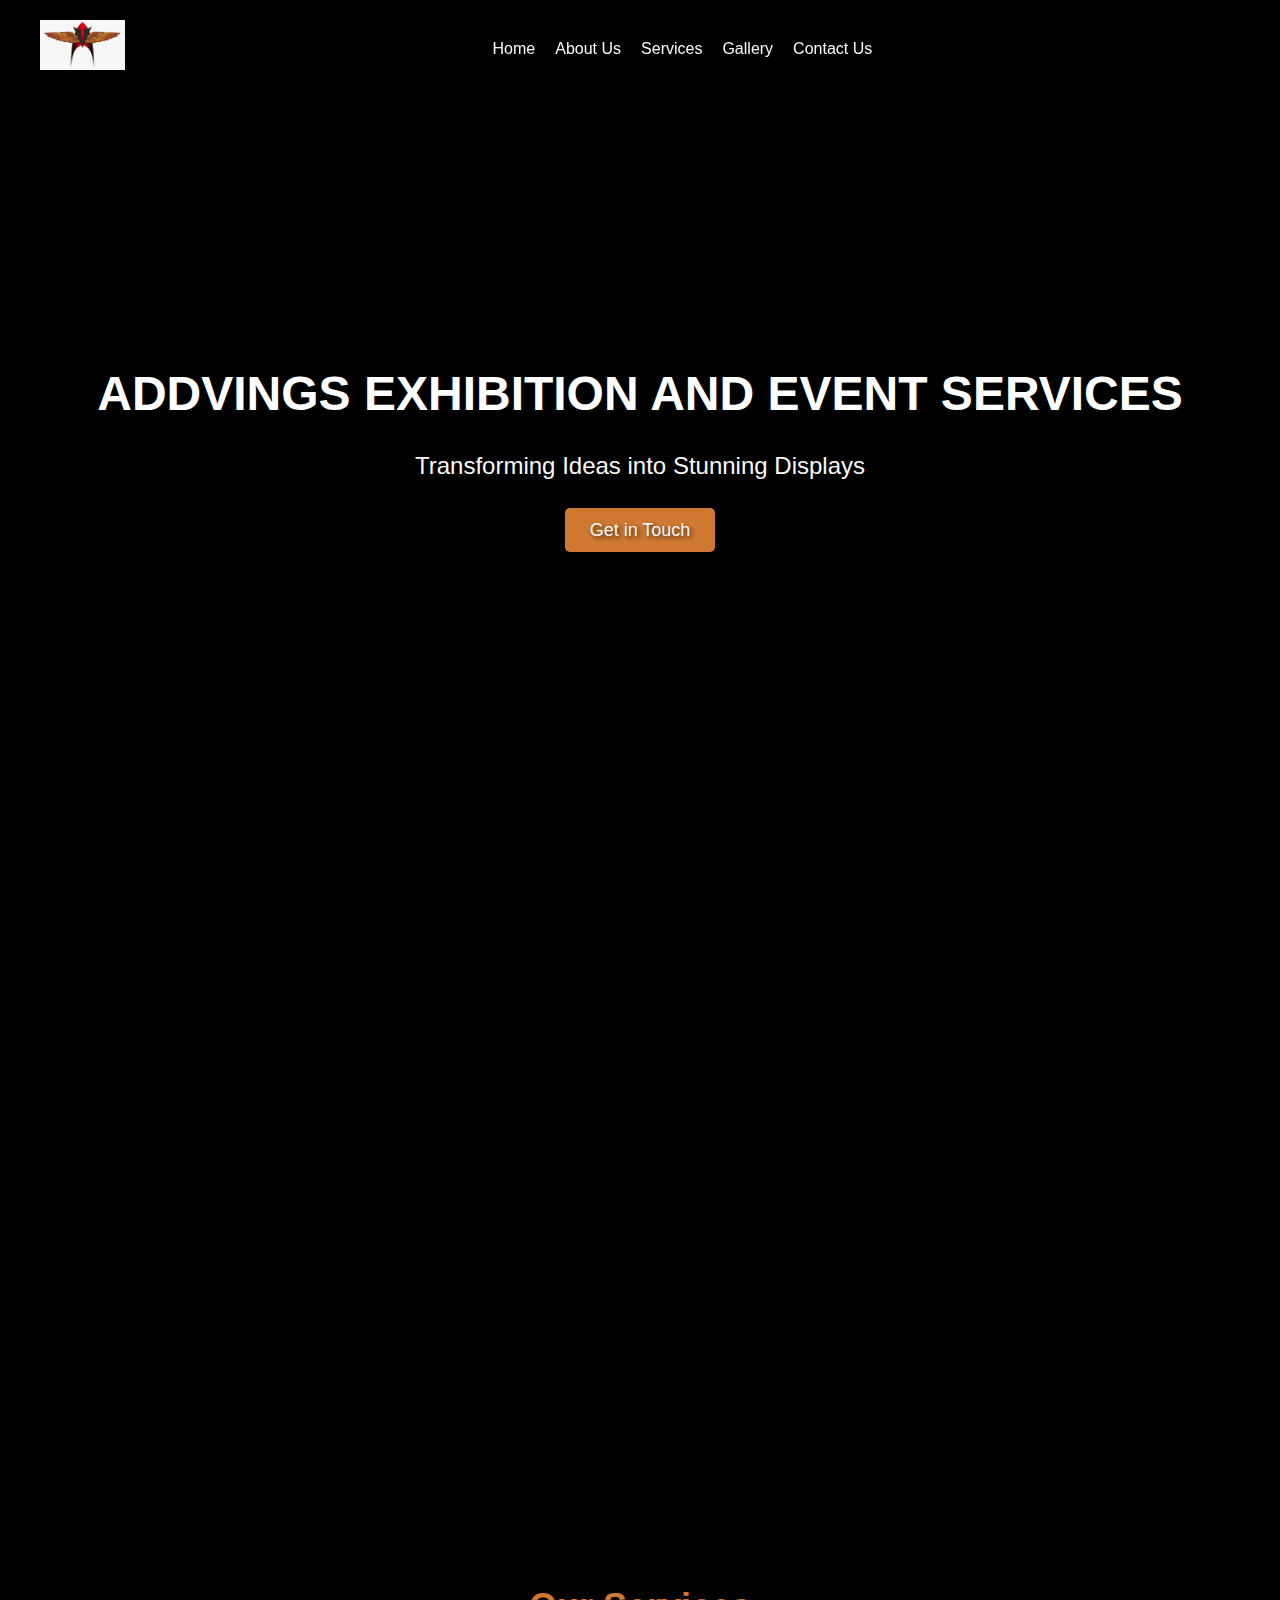
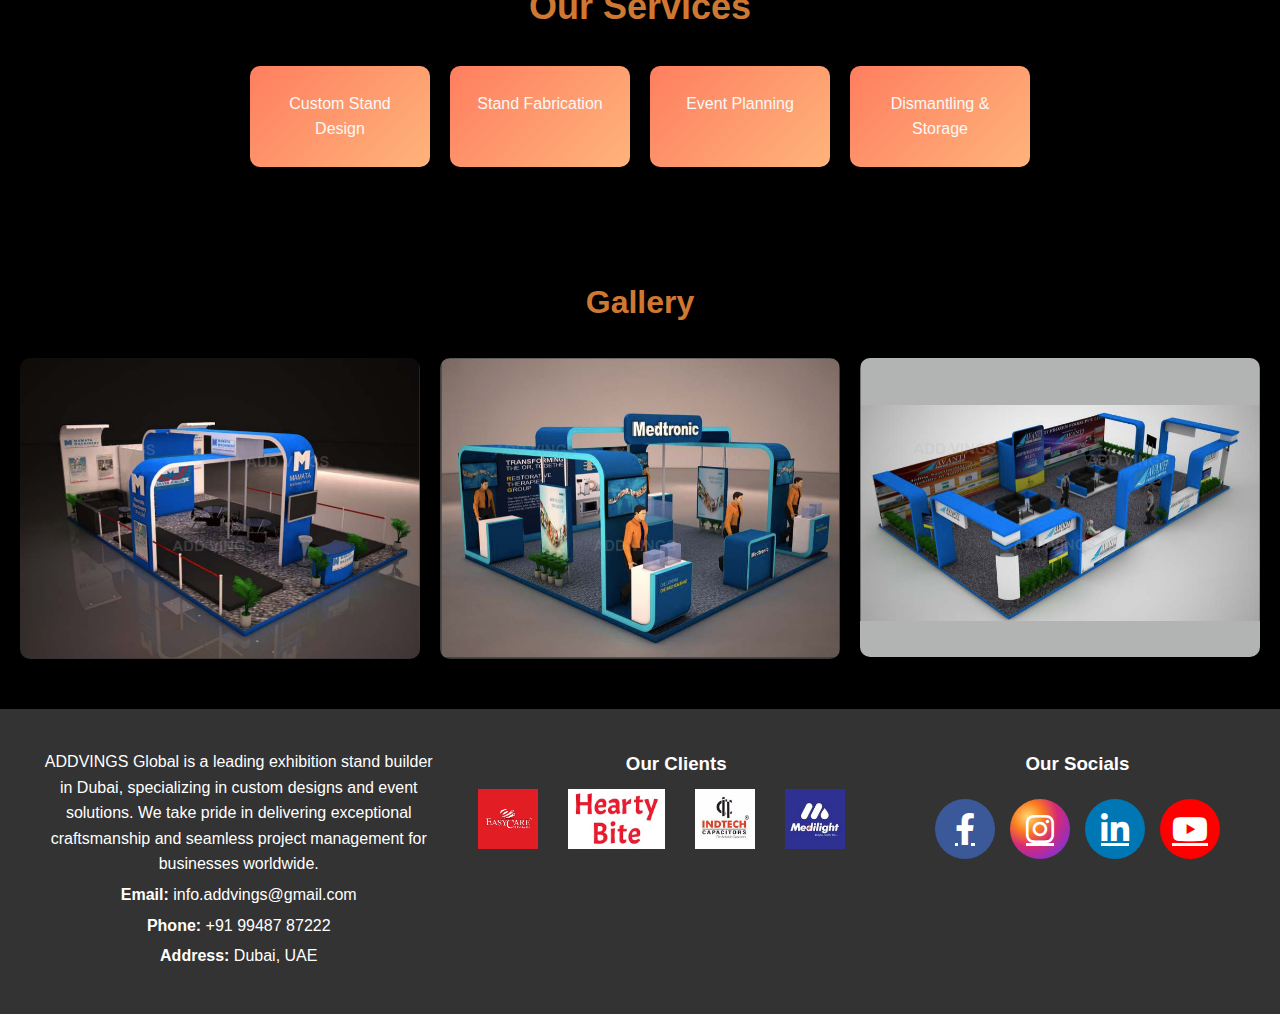
==== index.html @ 1bd40706 "Images" ====
<!DOCTYPE html>
<html lang="en">
<head>
    <meta charset="UTF-8">
    <meta name="viewport" content="width=device-width, initial-scale=1.0">
    <title>ADDVINGS - Exhibition Stand Builders</title>
    <link rel="stylesheet" href="styles.css">
    <script async src="https://www.googletagmanager.com/gtag/js?id=UA-144904961-1"></script>
    <script>
        window.dataLayer = window.dataLayer || [];
        function gtag() { dataLayer.push(arguments); }
        gtag('js', new Date());
        gtag('config', 'UA-144904961-1');
    </script>
</head>
<body>

<!-- Placeholder for header -->
<div id="header"></div> 

<section class="hero">
    <video autoplay muted loop class="hero-video">
        <source src="images/vid.mp4" type="video/mp4">
    </video>
    <div class="hero-content">
        <h1>ADDVINGS EXHIBITION AND EVENT SERVICES</h1>
        <p>Transforming Ideas into Stunning Displays</p>
        <a href="contact.html" class="btn">Get in Touch</a>
    </div>
</section>

<section class="about">
    <h2>About Us</h2>
    <p class="hero-description">
        At ADDVINGS, we specialize in crafting custom exhibition stand designs that not only reflect your brand's identity but also engage your audience effectively. Our skilled team works closely with you to understand your vision and requirements, ensuring that every detail is meticulously planned and executed. From the initial concept and fabrication to the final assembly, we use high-quality materials and innovative techniques to create stands that are both visually stunning and functional. Additionally, our comprehensive event management services encompass everything from logistics to on-site support, allowing you to focus on your goals while we handle the complexities of your exhibition. With our expertise and commitment to excellence, we ensure your brand stands out in a competitive environment, leaving a lasting impression on your target audience.
    </p>
</section>

<section class="services">
    <h2>Our Services</h2>
    <div class="services-grid">
        <div class="service-item">Custom Stand Design</div>
        <div class="service-item">Stand Fabrication</div>
        <div class="service-item">Event Planning</div>
        <div class="service-item">Dismantling & Storage</div>
    </div>
</section>

<section class="gallery">
    <h2>Gallery</h2>
    <div class="gallery-grid">
        <img src="images/h1.png" alt="Stand 1">
        <img src="images/h2.png" alt="Stand 2">
        <img src="images/h3.png" alt="Stand 3">
    </div>
</section>

<!-- Placeholder for footer -->
<div id="footer"></div> 

<script>
    // Load header and footer using fetch
    async function loadContent() {
        const headerResponse = await fetch("header.html");
        const footerResponse = await fetch("footer.html");
        document.getElementById("header").innerHTML = await headerResponse.text();
        document.getElementById("footer").innerHTML = await footerResponse.text();
    }
    loadContent();

    // JavaScript for scroll-triggered animation
    window.addEventListener("scroll", function () {
        const aboutSection = document.querySelector(".about");
        const sectionTop = aboutSection.getBoundingClientRect().top;
        const triggerPoint = window.innerHeight - 100;
    
        if (sectionTop < triggerPoint) {
            aboutSection.classList.add("fade-in");
        } else {
            aboutSection.classList.remove("fade-in");
        }
    });
</script>

<script>
    // Throttle function to limit scroll event firing rate
    function throttle(func, limit) {
        let lastFunc;
        let lastRan;
        return function() {
            const context = this;
            const args = arguments;
            if (!lastRan) {
                func.apply(context, args);
                lastRan = Date.now();
            } else {
                clearTimeout(lastFunc);
                lastFunc = setTimeout(function() {
                    if ((Date.now() - lastRan) >= limit) {
                        func.apply(context, args);
                        lastRan = Date.now();
                    }
                }, limit - (Date.now() - lastRan));
            }
        };
    }

    // Modified scroll function with a throttle
    window.addEventListener("scroll", throttle(function() {
        const header = document.querySelector(".header");
        if (window.scrollY > 50) { // Adjust as needed for sensitivity
            header.classList.add("header-scrolled");
        } else {
            header.classList.remove("header-scrolled");
        }
    }, 200)); // Adjust throttle time as needed
</script>


</body>
</html>
---- styles.css ----
/* Global Styles */
* {
    margin: 0;
    padding: 0;
    box-sizing: border-box;
}

body {
    font-family: 'Poppins', sans-serif;
    background-color: #000000; /* Black background */
    color: #f8f8f7; /* Light text color */
}

/* Hero Section */
.hero {
    position: relative;
    height: 100vh;
    display: flex;
    justify-content: center;
    align-items: center;
    text-align: center;
    padding: 0 20px;
    overflow: hidden;
}

.hero::before {
    content: "";
    position: absolute;
    top: 0;
    left: 0;
    width: 100%;
    height: 100%;
    background: rgba(0, 0, 0, 0.5); /* Dark overlay with 50% opacity */
    z-index: 0; /* Place behind the text */
}

.hero-video {
    position: absolute;
    top: 0;
    left: 0;
    width: 100%;
    height: 100%;
    object-fit: cover;
    z-index: -1;
}

.hero-content {
    z-index: 1;
    max-width: 1200px;
    color: #ffffff; /* Bright text color for contrast */
    text-shadow: 2px 2px 4px rgba(0, 0, 0, 0.7); /* Subtle shadow for readability */
}

.hero-content h1 {
    font-size: 48px;
    margin-bottom: 15px;
    font-weight: bold;
    animation: fadeIn 2s ease-in-out;
}

.hero-content p {
    font-size: 24px;
    margin: 15px 0 30px 0; /* Increased bottom margin for gap */
    font-weight: 400; /* Regular weight for the text */
    color: #f9f7f7; /* Slightly lighter text */
}

.hero-content .btn {
    padding: 12px 25px;
    background-color: #cf7832;
    color: #f8f8f7;
    border: none;
    border-radius: 5px;
    text-decoration: none;
    transition: background-color 0.3s, transform 0.3s;
    font-size: 18px;
}

.hero-content .btn:hover {
    background-color: #a52420;
    transform: scale(1.05);
}

/* Keyframe for fade-in effect */
@keyframes fadeIn {
    from {
        opacity: 0;
        transform: translateY(20px);
    }
    to {
        opacity: 1;
        transform: translateY(0);
    }
}

.about {
    padding: 60px 20px;
    background-color: #333333; /* Dark background for about section */
    text-align: center;
    max-width: 900px;
    margin: 50px auto;
    color: #ffffff; /* White text for contrast */
    opacity: 0; /* Start hidden */
    transform: translateY(20px); /* Start below */
    transition: opacity 0.5s ease, transform 0.5s ease;
}

.fade-in {
    opacity: 1; /* Make visible */
    transform: translateY(0); /* Move into position */
    animation: fadeIn 0.8s ease;
}

.about h2 {
    font-size: 34px;
    color: #cf7832; /* Accent color for heading */
    margin-bottom: 20px;
    font-weight: 600;
}

.hero-description {
    font-size: 18px;
    line-height: 1.8;
    color: #f8f8f7;
    text-align: justify;
    margin: 0 auto;
    padding: 0 15px;
    max-width: 800px;
}

/* Services Section */
.services {
    background-color: #000; /* Black background */
    padding: 60px 20px;
    text-align: center;
}

.services h2 {
    font-size: 36px;
    color: #cf7832; /* Highlighted heading color */
    margin-bottom: 30px;
    font-weight: bold;
}

.services-grid {
    display: flex;
    gap: 20px;
    justify-content: center;
    flex-wrap: wrap;
}

.service-item {
    background: linear-gradient(135deg, #ff7e5f, #feb47b); /* Gradient background */
    padding: 25px;
    border-radius: 10px;
    color: #f8f8f7; /* Light text color */
    width: 180px;
    text-align: center;
    transition: transform 0.3s, background-color 0.3s;
    box-shadow: 0 6px 12px rgba(0, 0, 0, 0.15); /* Enhanced shadow */
}

.service-item:hover {
    transform: translateY(-8px);
    background: linear-gradient(135deg, #feb47b, #ff7e5f); /* Reversed gradient on hover */
}


/* Gallery Section */
.gallery {
    padding: 50px 20px;
    text-align: center;
    background-color: #000; /* Black background */
}

.gallery h2 {
    font-size: 32px;
    color: #cf7832; /* Accent color */
    margin-bottom: 30px;
    font-weight: bold;
}

.gallery-grid {
    display: grid;
    grid-template-columns: repeat(auto-fit, minmax(250px, 1fr)); /* Flexible grid layout */
    gap: 20px;
}

.gallery-grid img {
    width: 100%;
    border-radius: 10px;
    transition: transform 0.3s, box-shadow 0.3s;
    box-shadow: 0 4px 12px rgba(0, 0, 0, 0.1); /* Subtle shadow */
}

.gallery-grid img:hover {
    transform: scale(1.05); /* Slight zoom on hover */
    box-shadow: 0 8px 16px rgba(0, 0, 0, 0.2); /* Increased shadow on hover */
}
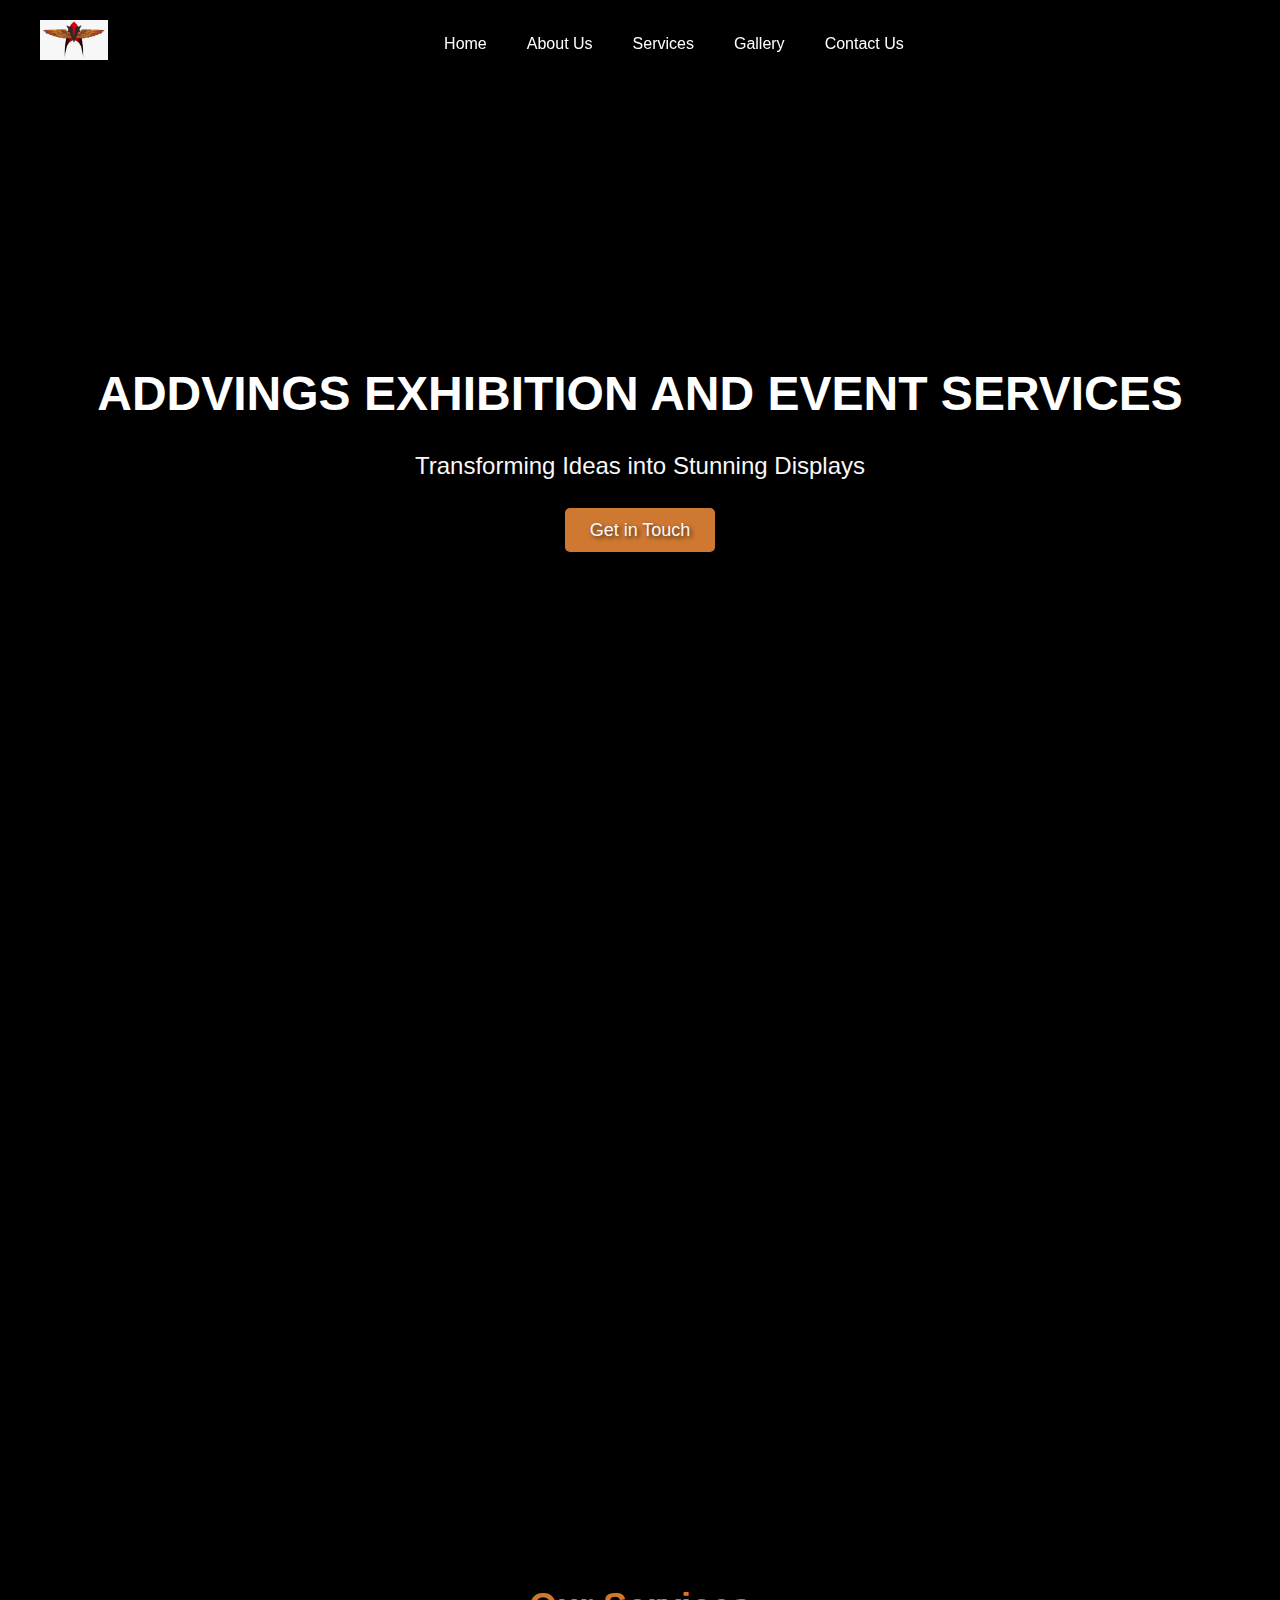
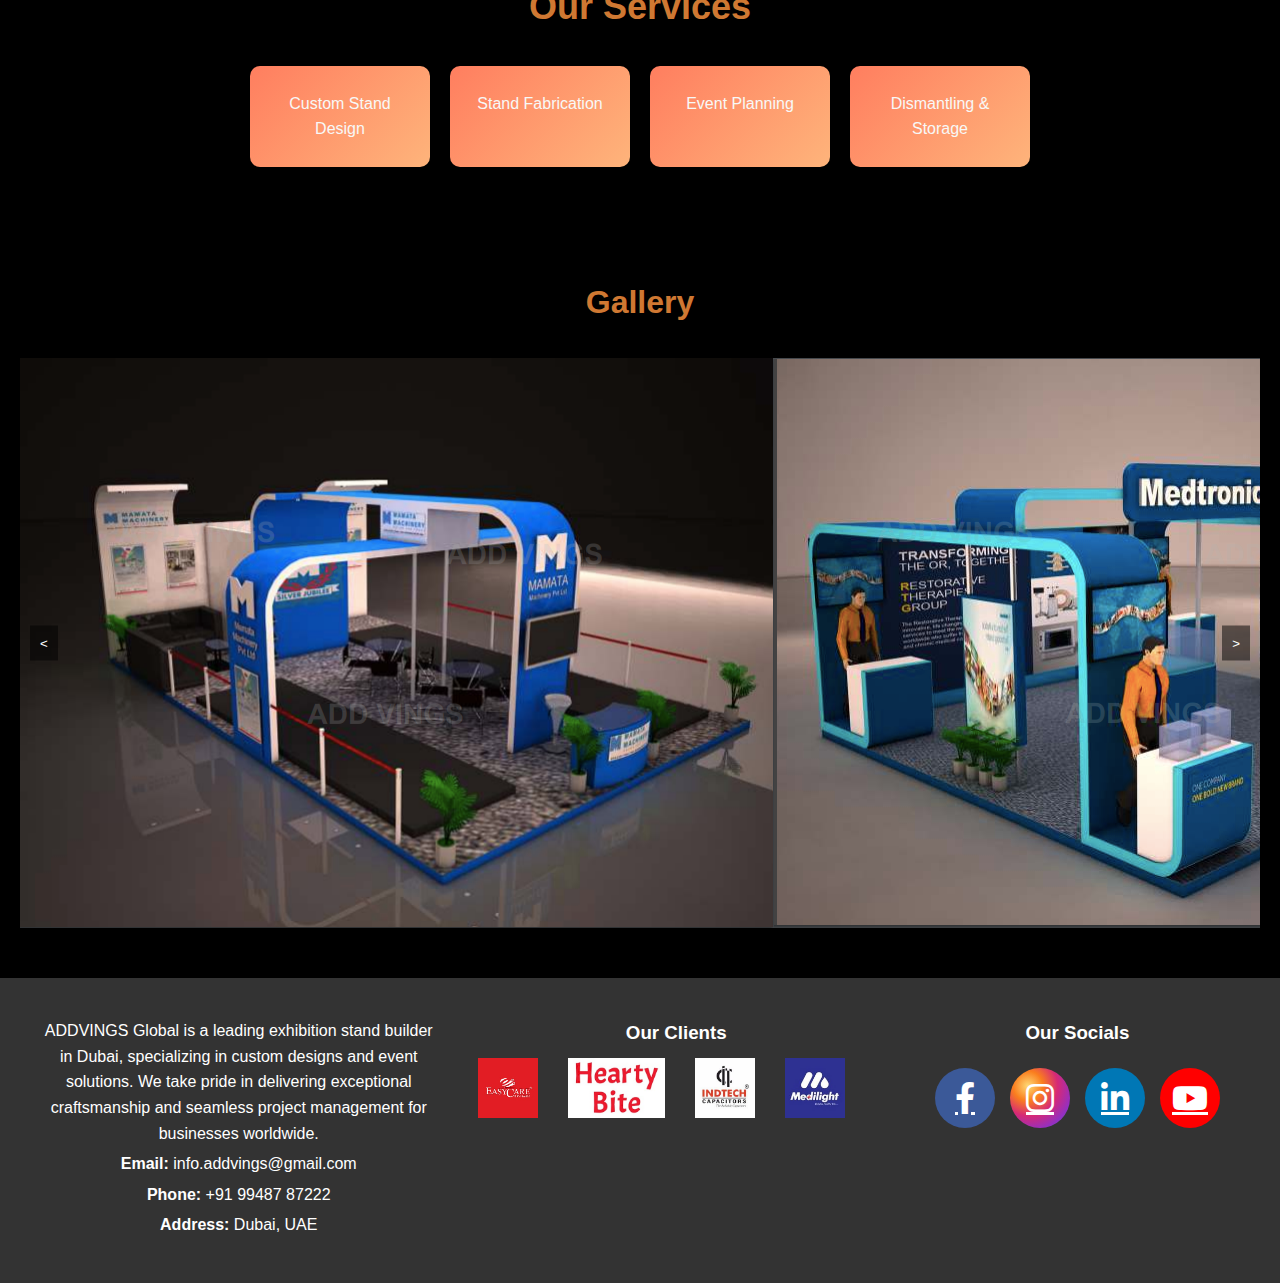
==== commit 14c41e15: "Services" ====
--- a/index.html
+++ b/index.html
@@ -48,10 +48,22 @@
 
 <section class="gallery">
     <h2>Gallery</h2>
-    <div class="gallery-grid">
-        <img src="images/h1.png" alt="Stand 1">
-        <img src="images/h2.png" alt="Stand 2">
-        <img src="images/h3.png" alt="Stand 3">
+    <div class="gallery-container">
+        <button class="scroll-button left" id="scroll-left">&lt;</button>
+        <div class="gallery-grid">
+            <img src="images/h1.png" alt="Stand 1">
+            <img src="images/h2.png" alt="Stand 2">
+            <img src="images/h3.png" alt="Stand 3">
+            <img src="images/h4.png" alt="Stand 4">
+            <img src="images/h5.png" alt="Stand 5">
+            <img src="images/h6.png" alt="Stand 6">
+            <img src="images/h7.png" alt="Stand 7">
+            <img src="images/h8.png" alt="Stand 8">
+            <img src="images/h9.png" alt="Stand 9">
+            <img src="images/h10.png" alt="Stand 10">
+            <img src="images/h11.png" alt="Stand 11">
+        </div>
+        <button class="scroll-button right" id="scroll-right">&gt;</button>
     </div>
 </section>
 
@@ -116,6 +128,67 @@
     }, 200)); // Adjust throttle time as needed
 </script>
 
+<script>
+    const galleryGrid = document.querySelector('.gallery-grid');
+    const scrollLeftButton = document.getElementById('scroll-left');
+    const scrollRightButton = document.getElementById('scroll-right');
+    const galleryItems = document.querySelectorAll('.gallery-item');
+    const totalItems = galleryItems.length;
+    const itemsPerRow = 3;
+    let currentIndex = 0;
+    
+    // Function to update the gallery position
+    function updateGallery() {
+        const offset = -(currentIndex * (100 / itemsPerRow));
+        galleryGrid.style.transform = `translateX(${offset}%)`;
+    }
+    
+    // Scroll left
+    scrollLeftButton.addEventListener('click', () => {
+        if (currentIndex > 0) {
+            currentIndex--;
+        } else {
+            currentIndex = totalItems - itemsPerRow; // Wrap around to the last set
+        }
+        updateGallery();
+    });
+    
+    // Scroll right
+    scrollRightButton.addEventListener('click', () => {
+        if (currentIndex < totalItems - itemsPerRow) {
+            currentIndex++;
+        } else {
+            currentIndex = 0; // Wrap around to the first set
+        }
+        updateGallery();
+    });
+    
+    // Automatic scrolling every 3 seconds
+    let scrollInterval = setInterval(() => {
+        if (currentIndex < totalItems - itemsPerRow) {
+            currentIndex++;
+        } else {
+            currentIndex = 0;
+        }
+        updateGallery();
+    }, 3000);
+    
+    // Pause automatic scrolling on hover
+    galleryGrid.addEventListener('mouseenter', () => clearInterval(scrollInterval));
+    galleryGrid.addEventListener('mouseleave', () => {
+        scrollInterval = setInterval(() => {
+            if (currentIndex < totalItems - itemsPerRow) {
+                currentIndex++;
+            } else {
+                currentIndex = 0;
+            }
+            updateGallery();
+        }, 3000);
+    });
+    
+</script>
+
 
 </body>
 </html>
+
--- a/styles.css
+++ b/styles.css
@@ -180,20 +180,62 @@
     font-weight: bold;
 }
 
+.gallery-container {
+    position: relative;
+    overflow: hidden;
+    display: flex;
+    align-items: center;
+}
+
+.scroll-button {
+    background-color: rgba(0, 0, 0, 0.5);
+    color: white;
+    border: none;
+    padding: 10px;
+    cursor: pointer;
+    z-index: 1;
+    transition: background-color 0.3s;
+    position: absolute; /* Ensure buttons are positioned correctly */
+    top: 50%;
+    transform: translateY(-50%);
+}
+
+.scroll-button.left {
+    left: 10px; /* Position the left button */
+}
+
+.scroll-button.right {
+    right: 10px; /* Position the right button */
+}
+
+.scroll-button:hover {
+    background-color: rgba(0, 0, 0, 0.8);
+}
+
+.gallery-grid-wrapper {
+    overflow: hidden;
+    width: 100%;
+}
+
 .gallery-grid {
-    display: grid;
-    grid-template-columns: repeat(auto-fit, minmax(250px, 1fr)); /* Flexible grid layout */
-    gap: 20px;
-}
-
-.gallery-grid img {
+    display: flex;
+    transition: transform 0.5s ease;
+}
+
+.gallery-item {
+    flex: 0 0 33.33%; /* 3 images per row */
+    box-sizing: border-box;
+    padding: 0 5px;
+}
+
+.gallery-item img {
     width: 100%;
     border-radius: 10px;
+    box-shadow: 0 4px 12px rgba(0, 0, 0, 0.1);
     transition: transform 0.3s, box-shadow 0.3s;
-    box-shadow: 0 4px 12px rgba(0, 0, 0, 0.1); /* Subtle shadow */
-}
-
-.gallery-grid img:hover {
+}
+
+.gallery-item img:hover {
     transform: scale(1.05); /* Slight zoom on hover */
     box-shadow: 0 8px 16px rgba(0, 0, 0, 0.2); /* Increased shadow on hover */
 }
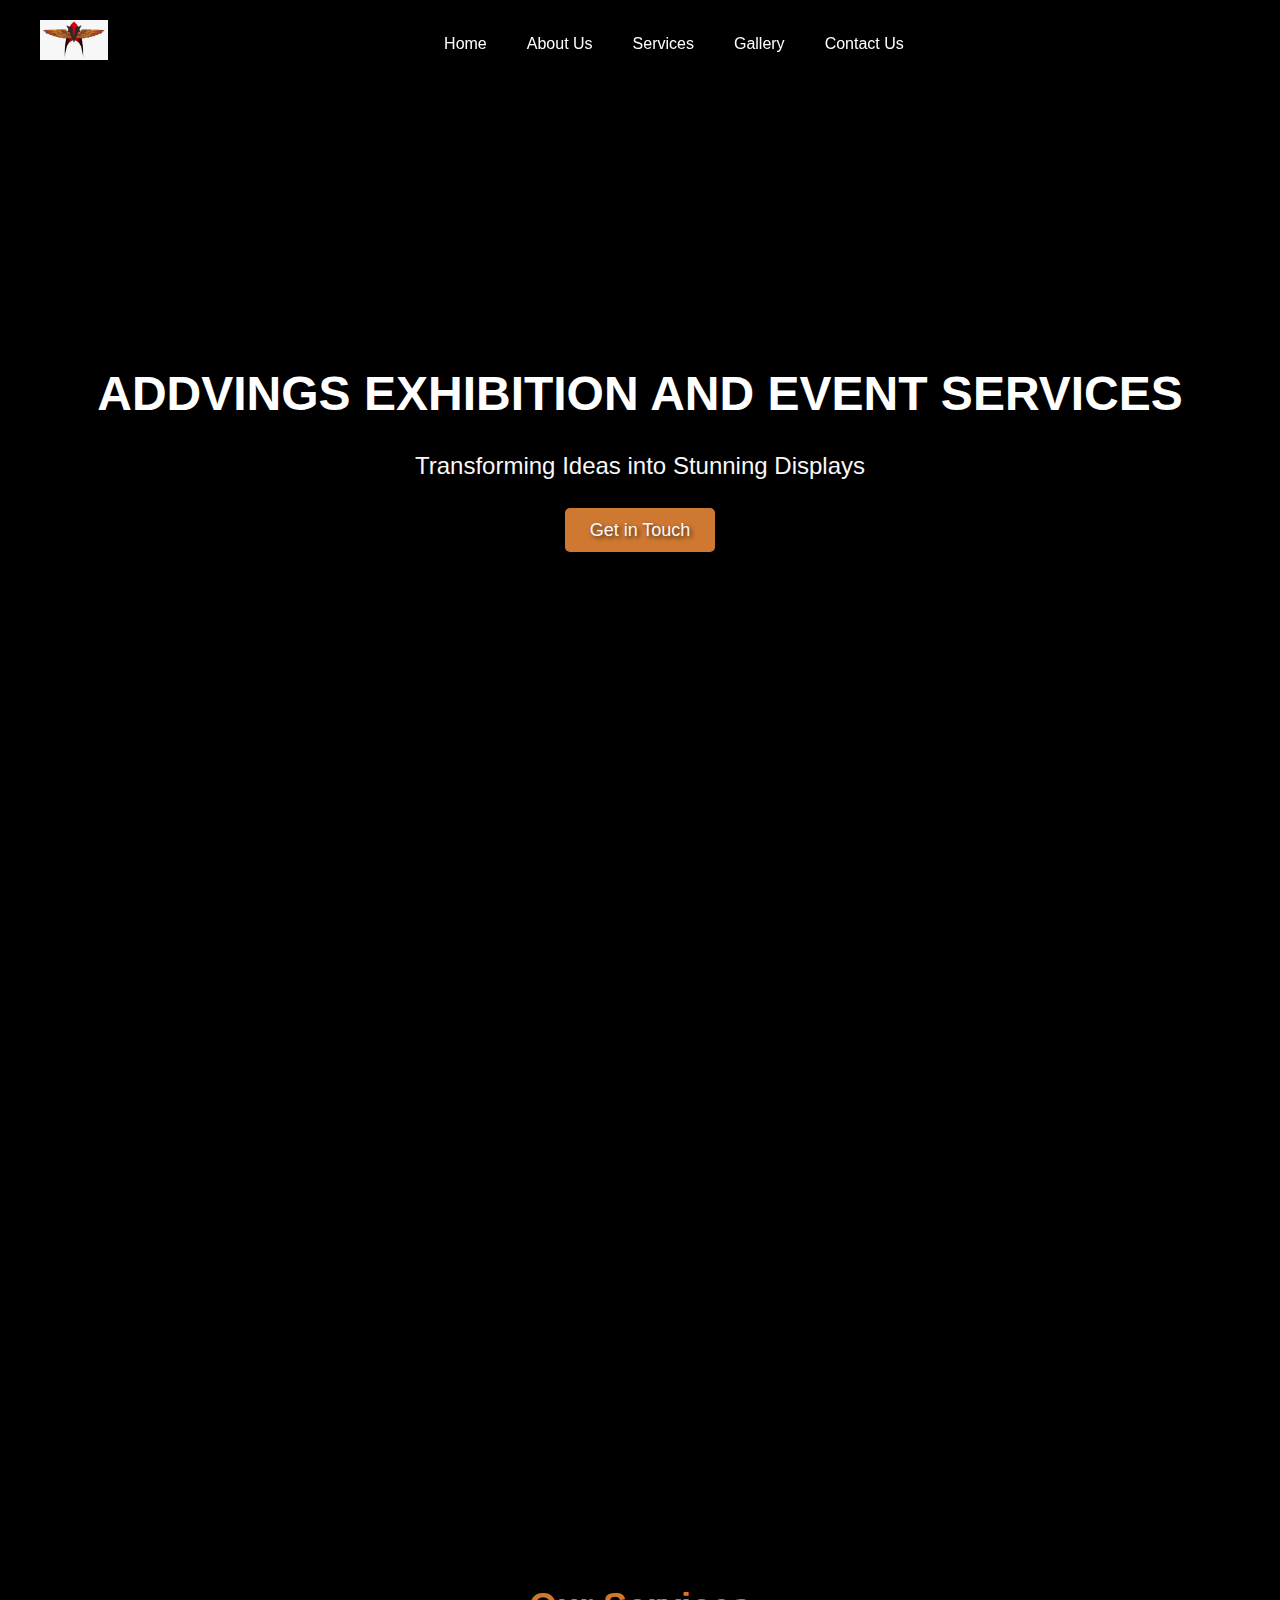
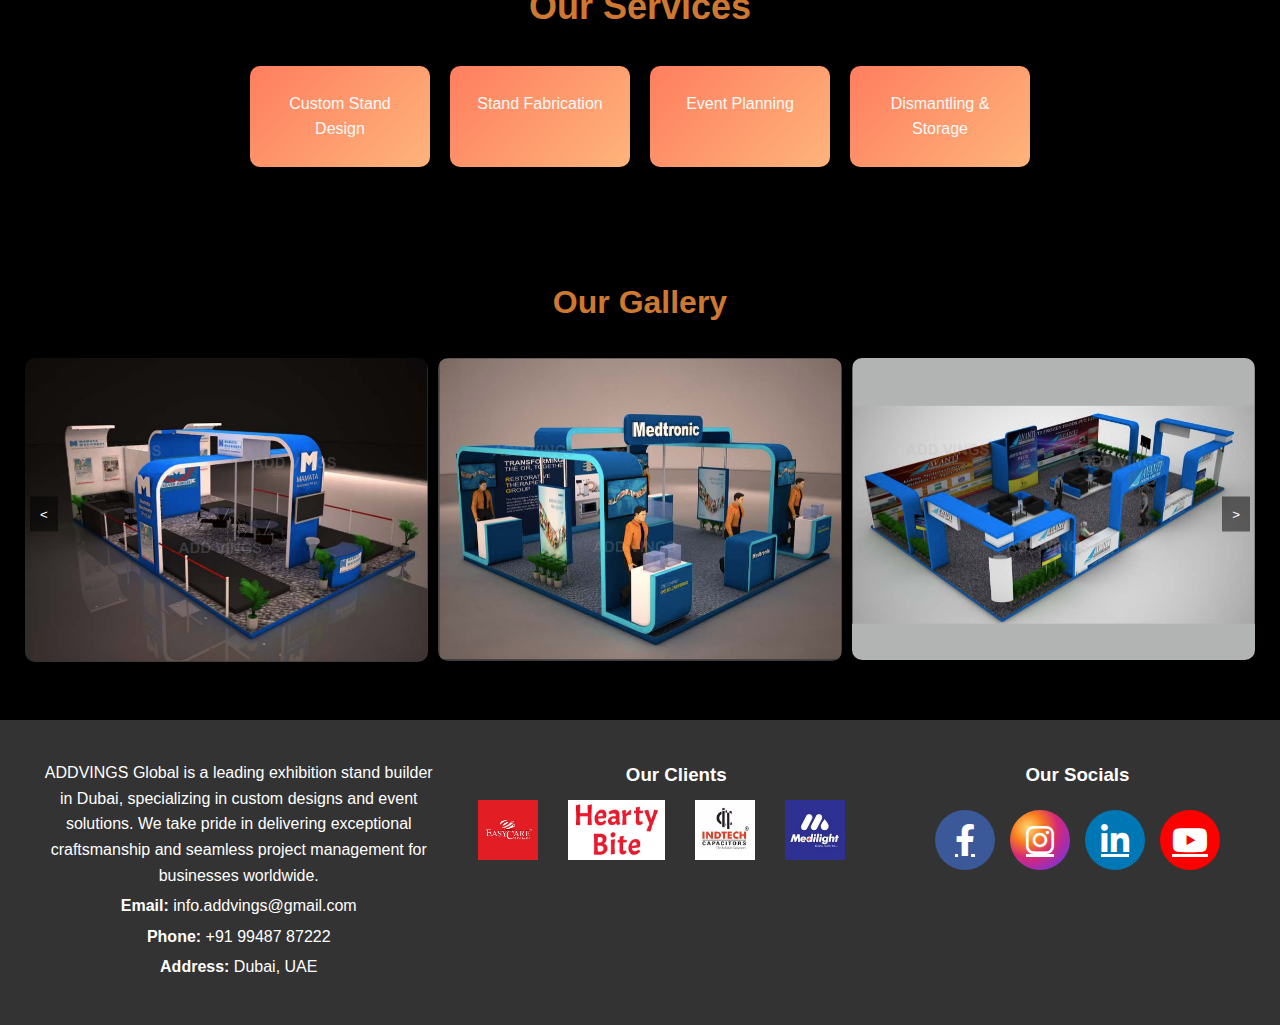
==== commit 471f6cba: "Gallery section-Home screen" ====
--- a/index.html
+++ b/index.html
@@ -47,21 +47,23 @@
 </section>
 
 <section class="gallery">
-    <h2>Gallery</h2>
+    <h2>Our Gallery</h2>
     <div class="gallery-container">
         <button class="scroll-button left" id="scroll-left">&lt;</button>
-        <div class="gallery-grid">
-            <img src="images/h1.png" alt="Stand 1">
-            <img src="images/h2.png" alt="Stand 2">
-            <img src="images/h3.png" alt="Stand 3">
-            <img src="images/h4.png" alt="Stand 4">
-            <img src="images/h5.png" alt="Stand 5">
-            <img src="images/h6.png" alt="Stand 6">
-            <img src="images/h7.png" alt="Stand 7">
-            <img src="images/h8.png" alt="Stand 8">
-            <img src="images/h9.png" alt="Stand 9">
-            <img src="images/h10.png" alt="Stand 10">
-            <img src="images/h11.png" alt="Stand 11">
+        <div class="gallery-grid-wrapper">
+            <div class="gallery-grid">
+                <div class="gallery-item"><img src="images/h1.png" alt="Stand 1"></div>
+                <div class="gallery-item"><img src="images/h2.png" alt="Stand 2"></div>
+                <div class="gallery-item"><img src="images/h3.png" alt="Stand 3"></div>
+                <div class="gallery-item"><img src="images/h4.png" alt="Stand 4"></div>
+                <div class="gallery-item"><img src="images/h5.png" alt="Stand 5"></div>
+                <div class="gallery-item"><img src="images/h6.png" alt="Stand 6"></div>
+                <div class="gallery-item"><img src="images/h7.png" alt="Stand 7"></div>
+                <div class="gallery-item"><img src="images/h8.png" alt="Stand 8"></div>
+                <div class="gallery-item"><img src="images/h9.png" alt="Stand 9"></div>
+                <div class="gallery-item"><img src="images/h10.png" alt="Stand 10"></div>
+                <div class="gallery-item"><img src="images/h11.png" alt="Stand 11"></div>
+            </div>
         </div>
         <button class="scroll-button right" id="scroll-right">&gt;</button>
     </div>
@@ -129,63 +131,62 @@
 </script>
 
 <script>
-    const galleryGrid = document.querySelector('.gallery-grid');
-    const scrollLeftButton = document.getElementById('scroll-left');
-    const scrollRightButton = document.getElementById('scroll-right');
-    const galleryItems = document.querySelectorAll('.gallery-item');
-    const totalItems = galleryItems.length;
-    const itemsPerRow = 3;
-    let currentIndex = 0;
-    
-    // Function to update the gallery position
-    function updateGallery() {
-        const offset = -(currentIndex * (100 / itemsPerRow));
-        galleryGrid.style.transform = `translateX(${offset}%)`;
+const galleryGrid = document.querySelector('.gallery-grid');
+const scrollLeftButton = document.getElementById('scroll-left');
+const scrollRightButton = document.getElementById('scroll-right');
+const galleryItems = document.querySelectorAll('.gallery-item');
+const itemsPerView = 3; // Number of images to display at once
+const totalItems = galleryItems.length;
+let currentIndex = 0;
+
+// Function to update the gallery position
+function updateGallery() {
+    const offset = -(currentIndex * (100 / itemsPerView));
+    galleryGrid.style.transform = `translateX(${offset}%)`;
+}
+
+// Scroll left
+scrollLeftButton.addEventListener('click', () => {
+    if (currentIndex > 0) {
+        currentIndex--;
+    } else {
+        currentIndex = totalItems - itemsPerView; // Wrap around to the last set
     }
-    
-    // Scroll left
-    scrollLeftButton.addEventListener('click', () => {
-        if (currentIndex > 0) {
-            currentIndex--;
-        } else {
-            currentIndex = totalItems - itemsPerRow; // Wrap around to the last set
-        }
-        updateGallery();
-    });
-    
-    // Scroll right
-    scrollRightButton.addEventListener('click', () => {
-        if (currentIndex < totalItems - itemsPerRow) {
-            currentIndex++;
-        } else {
-            currentIndex = 0; // Wrap around to the first set
-        }
-        updateGallery();
-    });
-    
-    // Automatic scrolling every 3 seconds
-    let scrollInterval = setInterval(() => {
-        if (currentIndex < totalItems - itemsPerRow) {
+    updateGallery();
+});
+
+// Scroll right
+scrollRightButton.addEventListener('click', () => {
+    if (currentIndex < totalItems - itemsPerView) {
+        currentIndex++;
+    } else {
+        currentIndex = 0; // Wrap around to the first set
+    }
+    updateGallery();
+});
+
+// Automatic scrolling every 3 seconds
+let scrollInterval = setInterval(() => {
+    if (currentIndex < totalItems - itemsPerView) {
+        currentIndex++;
+    } else {
+        currentIndex = 0;
+    }
+    updateGallery();
+}, 3000);
+
+// Pause automatic scrolling on hover
+galleryGrid.addEventListener('mouseenter', () => clearInterval(scrollInterval));
+galleryGrid.addEventListener('mouseleave', () => {
+    scrollInterval = setInterval(() => {
+        if (currentIndex < totalItems - itemsPerView) {
             currentIndex++;
         } else {
             currentIndex = 0;
         }
         updateGallery();
     }, 3000);
-    
-    // Pause automatic scrolling on hover
-    galleryGrid.addEventListener('mouseenter', () => clearInterval(scrollInterval));
-    galleryGrid.addEventListener('mouseleave', () => {
-        scrollInterval = setInterval(() => {
-            if (currentIndex < totalItems - itemsPerRow) {
-                currentIndex++;
-            } else {
-                currentIndex = 0;
-            }
-            updateGallery();
-        }, 3000);
-    });
-    
+});
 </script>
 
 
--- a/styles.css
+++ b/styles.css
@@ -187,6 +187,29 @@
     align-items: center;
 }
 
+.gallery-grid-wrapper {
+    overflow: hidden;
+    width: 100%;
+}
+
+.gallery-grid {
+    display: flex;
+    transition: transform 0.5s ease;
+}
+
+.gallery-item {
+    flex: 0 0 33.33%; /* 3 images per row */
+    box-sizing: border-box;
+    padding: 0 5px;
+}
+
+.gallery-item img {
+    width: 100%;
+    border-radius: 10px;
+    box-shadow: 0 4px 12px rgba(0, 0, 0, 0.1);
+    transition: transform 0.3s, box-shadow 0.3s;
+}
+
 .scroll-button {
     background-color: rgba(0, 0, 0, 0.5);
     color: white;
@@ -195,22 +218,23 @@
     cursor: pointer;
     z-index: 1;
     transition: background-color 0.3s;
-    position: absolute; /* Ensure buttons are positioned correctly */
+    position: absolute;
     top: 50%;
     transform: translateY(-50%);
 }
 
 .scroll-button.left {
-    left: 10px; /* Position the left button */
+    left: 10px;
 }
 
 .scroll-button.right {
-    right: 10px; /* Position the right button */
+    right: 10px;
 }
 
 .scroll-button:hover {
     background-color: rgba(0, 0, 0, 0.8);
 }
+
 
 .gallery-grid-wrapper {
     overflow: hidden;
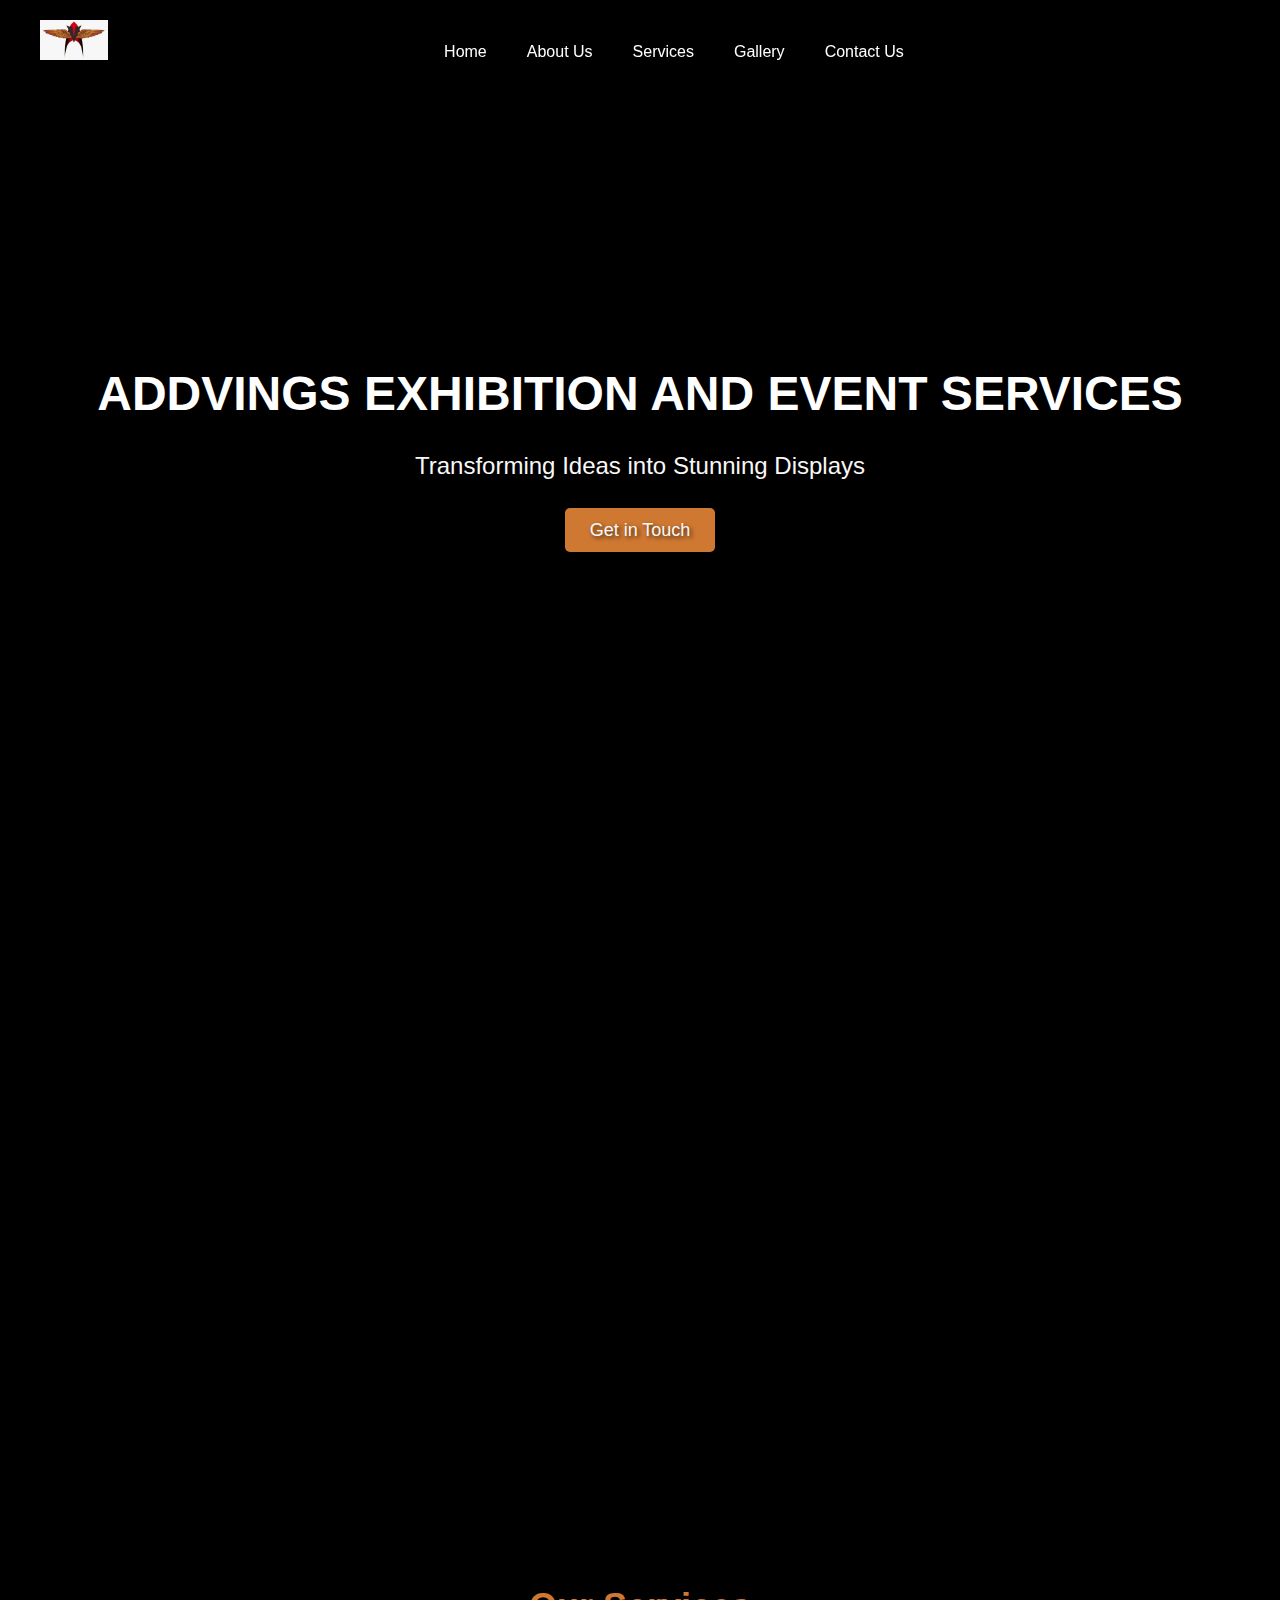
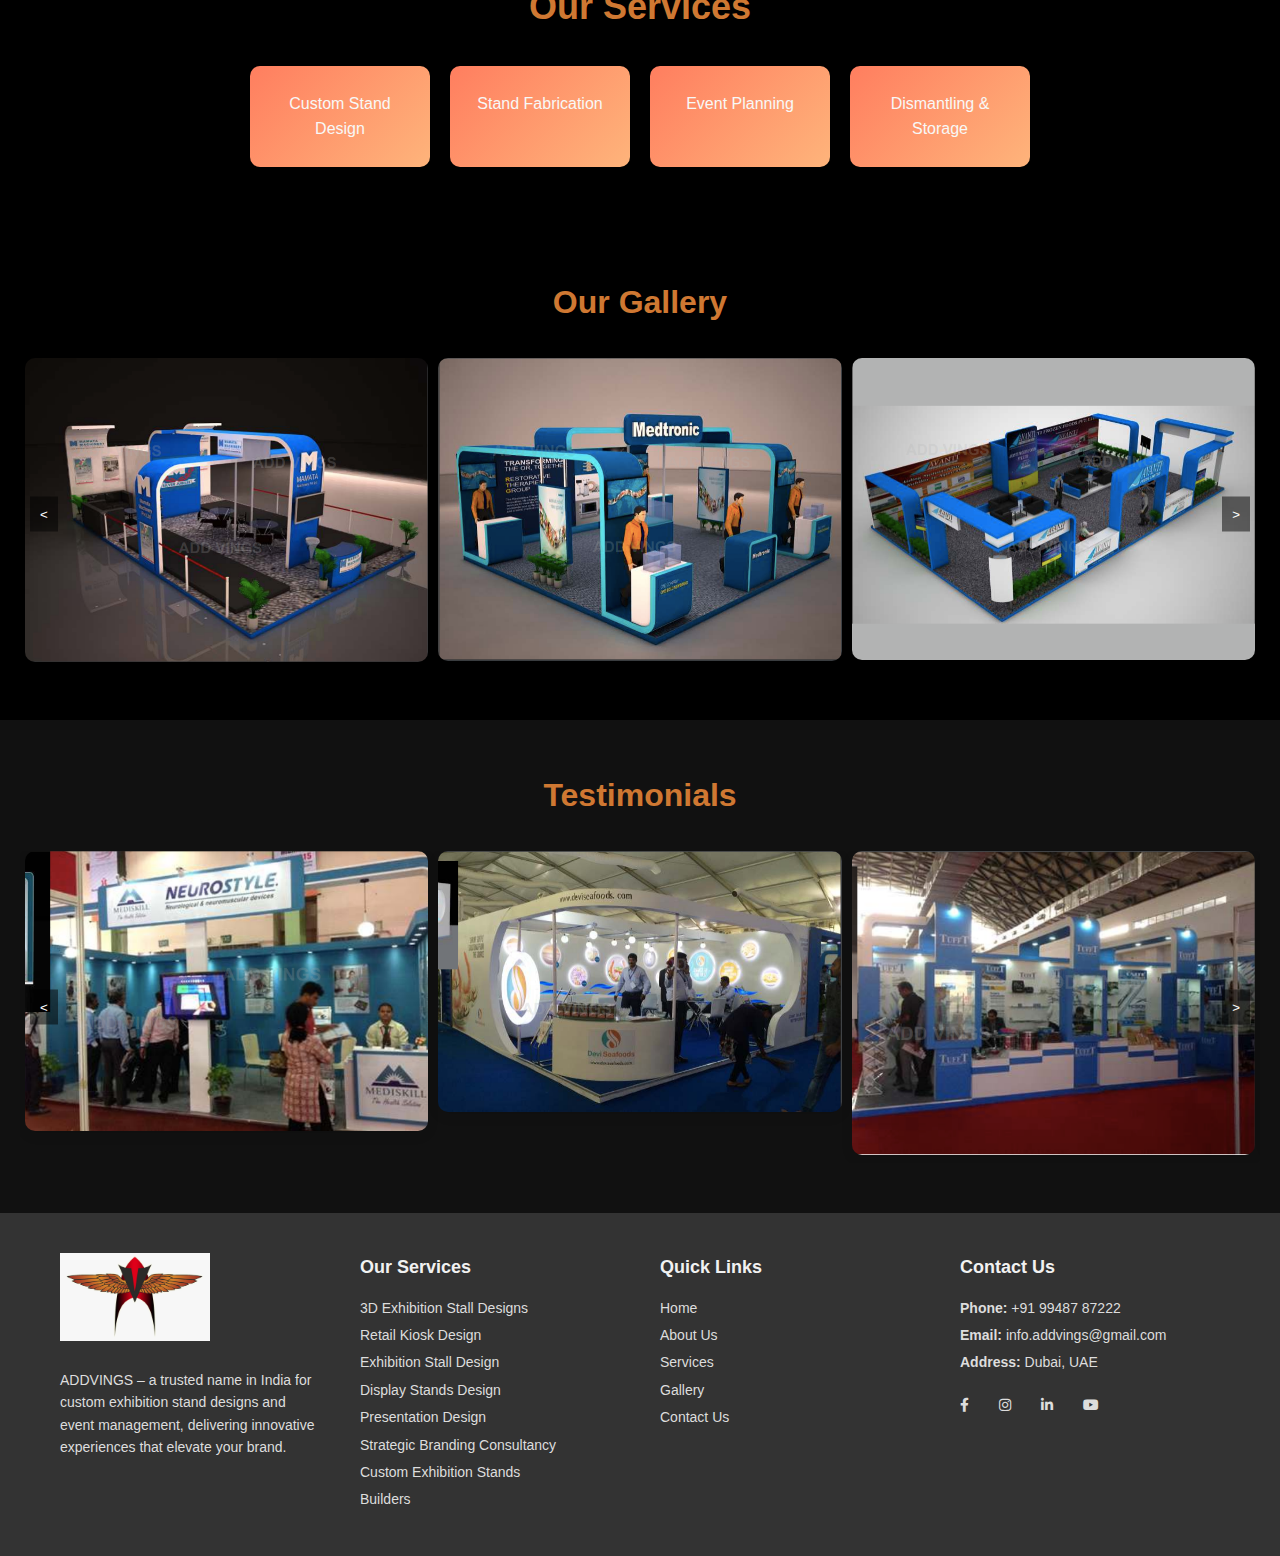
==== commit ff0968d5: "Testimonials section" ====
--- a/index.html
+++ b/index.html
@@ -69,6 +69,27 @@
     </div>
 </section>
 
+<section class="testimonials">
+    <h2>Testimonials</h2>
+    <div class="testimonials-container">
+        <button class="scroll-button left" id="testimonial-scroll-left">&lt;</button>
+        <div class="testimonials-grid-wrapper">
+            <div class="testimonials-grid">
+                <div class="testimonial-item"><img src="images/t1.png" alt="Testimonial 1"></div>
+                <div class="testimonial-item"><img src="images/t2.png" alt="Testimonial 2"></div>
+                <div class="testimonial-item"><img src="images/t3.png" alt="Testimonial 3"></div>
+                <div class="testimonial-item"><img src="images/t4.png" alt="Testimonial 4"></div>
+                <div class="testimonial-item"><img src="images/t5.png" alt="Testimonial 5"></div>
+                <div class="testimonial-item"><img src="images/t6.png" alt="Testimonial 6"></div>
+                <div class="testimonial-item"><img src="images/t7.png" alt="Testimonial 7"></div>
+                <div class="testimonial-item"><img src="images/t8.png" alt="Testimonial 8"></div>
+            </div>
+        </div>
+        <button class="scroll-button right" id="testimonial-scroll-right">&gt;</button>
+    </div>
+</section>
+
+
 <!-- Placeholder for footer -->
 <div id="footer"></div> 
 
@@ -189,6 +210,66 @@
 });
 </script>
 
+<script>
+    // Testimonials Scroll Logic
+    const testimonialsGrid = document.querySelector('.testimonials-grid');
+    const testimonialScrollLeftButton = document.getElementById('testimonial-scroll-left');
+    const testimonialScrollRightButton = document.getElementById('testimonial-scroll-right');
+    const testimonialItems = document.querySelectorAll('.testimonial-item');
+    const testimonialsPerView = 3; // Number of testimonials to display at once
+    const totalTestimonials = testimonialItems.length;
+    let testimonialIndex = 0;
+    
+    // Function to update the testimonials position
+    function updateTestimonials() {
+        const offset = -(testimonialIndex * (100 / testimonialsPerView));
+        testimonialsGrid.style.transform = `translateX(${offset}%)`;
+    }
+    
+    // Scroll left
+    testimonialScrollLeftButton.addEventListener('click', () => {
+        if (testimonialIndex > 0) {
+            testimonialIndex--;
+        } else {
+            testimonialIndex = totalTestimonials - testimonialsPerView;
+        }
+        updateTestimonials();
+    });
+    
+    // Scroll right
+    testimonialScrollRightButton.addEventListener('click', () => {
+        if (testimonialIndex < totalTestimonials - testimonialsPerView) {
+            testimonialIndex++;
+        } else {
+            testimonialIndex = 0;
+        }
+        updateTestimonials();
+    });
+    
+    // Automatic scrolling for testimonials every 3 seconds
+    let testimonialScrollInterval = setInterval(() => {
+        if (testimonialIndex < totalTestimonials - testimonialsPerView) {
+            testimonialIndex++;
+        } else {
+            testimonialIndex = 0;
+        }
+        updateTestimonials();
+    }, 3000);
+    
+    // Pause automatic scrolling on hover
+    testimonialsGrid.addEventListener('mouseenter', () => clearInterval(testimonialScrollInterval));
+    testimonialsGrid.addEventListener('mouseleave', () => {
+        testimonialScrollInterval = setInterval(() => {
+            if (testimonialIndex < totalTestimonials - testimonialsPerView) {
+                testimonialIndex++;
+            } else {
+                testimonialIndex = 0;
+            }
+            updateTestimonials();
+        }, 3000);
+    });
+</script>   
+
 
 </body>
 </html>
--- a/styles.css
+++ b/styles.css
@@ -263,3 +263,53 @@
     transform: scale(1.05); /* Slight zoom on hover */
     box-shadow: 0 8px 16px rgba(0, 0, 0, 0.2); /* Increased shadow on hover */
 }
+
+/* Testimonials Section */
+.testimonials {
+    padding: 50px 20px;
+    text-align: center;
+    background-color: #111; /* Darker background to distinguish */
+}
+
+.testimonials h2 {
+    font-size: 32px;
+    color: #cf7832; /* Accent color */
+    margin-bottom: 30px;
+    font-weight: bold;
+}
+
+.testimonials-container {
+    position: relative;
+    overflow: hidden;
+    display: flex;
+    align-items: center;
+}
+
+.testimonials-grid-wrapper {
+    overflow: hidden;
+    width: 100%;
+}
+
+.testimonials-grid {
+    display: flex;
+    transition: transform 0.5s ease;
+}
+
+.testimonial-item {
+    flex: 0 0 33.33%; /* Display 3 testimonials per view */
+    box-sizing: border-box;
+    padding: 0 5px;
+}
+
+.testimonial-item img {
+    width: 100%;
+    border-radius: 10px;
+    box-shadow: 0 4px 12px rgba(0, 0, 0, 0.1);
+    transition: transform 0.3s, box-shadow 0.3s;
+}
+
+.testimonial-item img:hover {
+    transform: scale(1.05);
+    box-shadow: 0 8px 16px rgba(0, 0, 0, 0.2);
+}
+
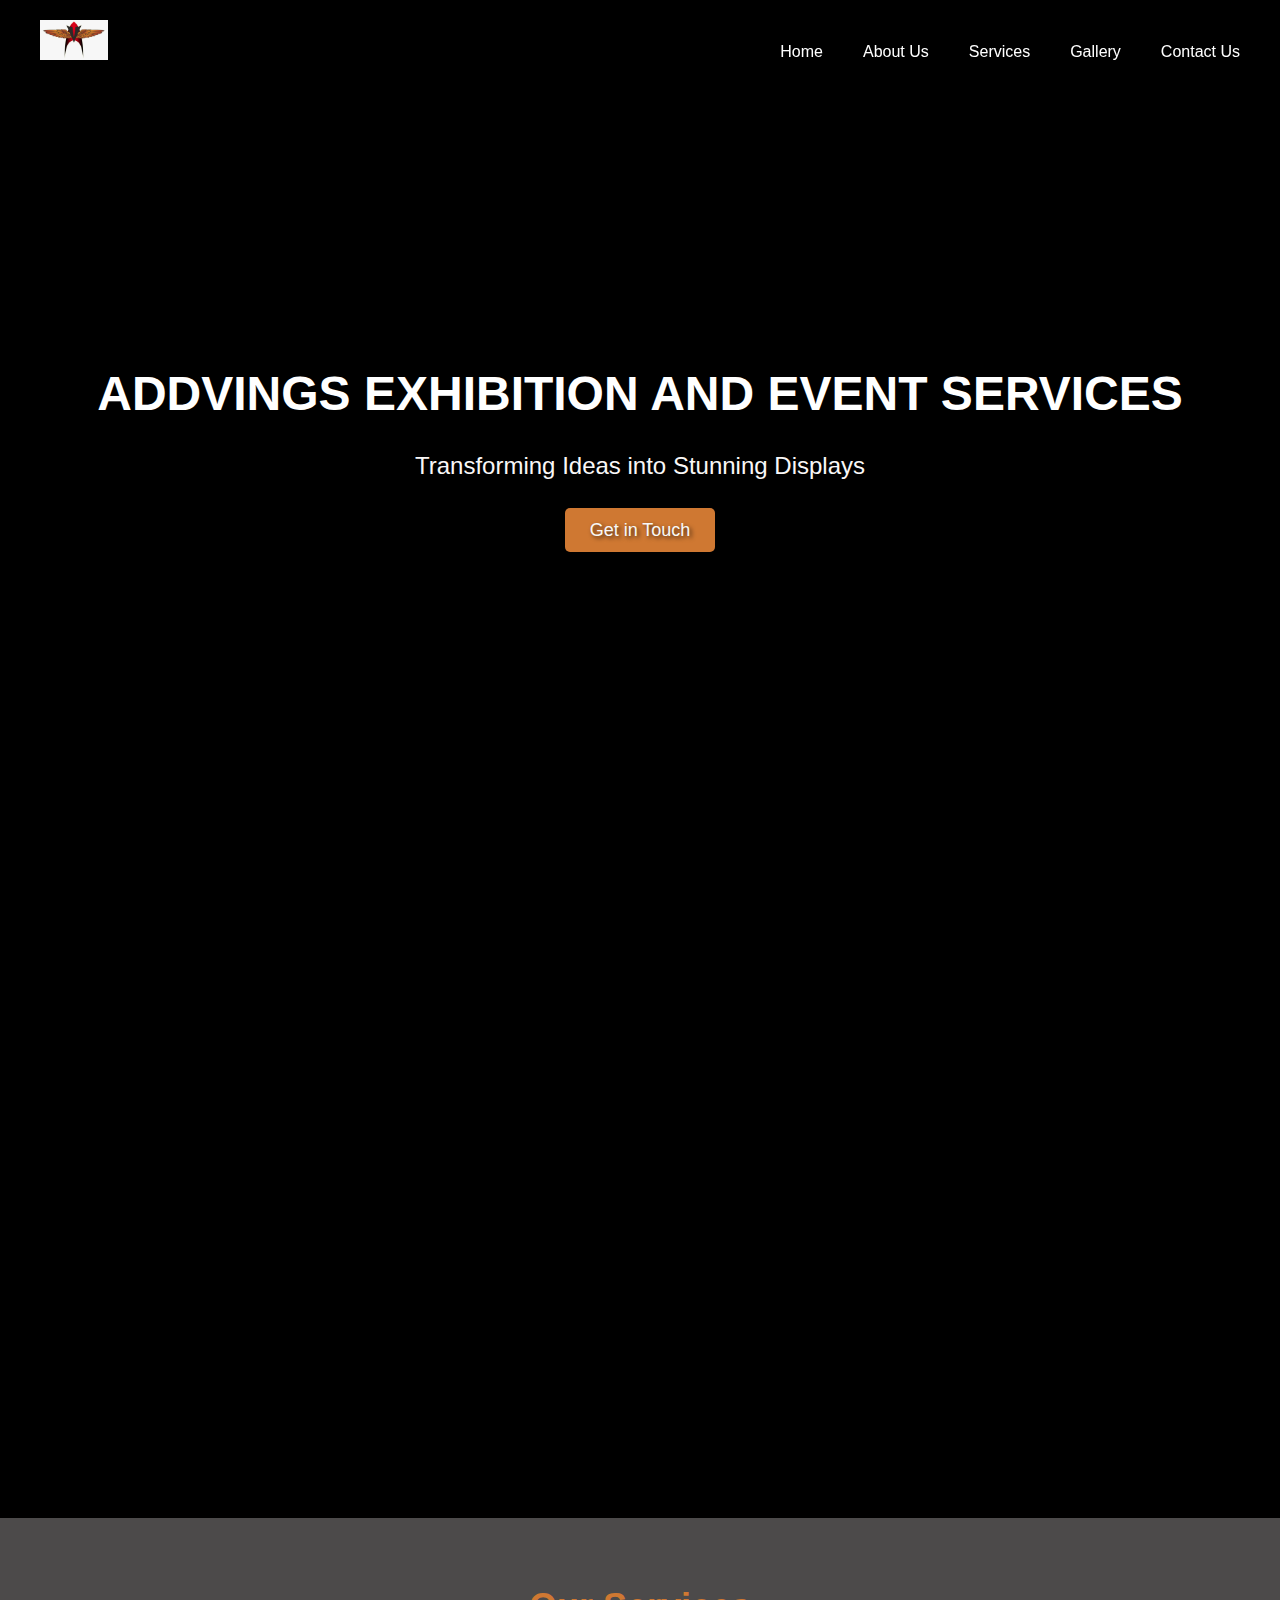
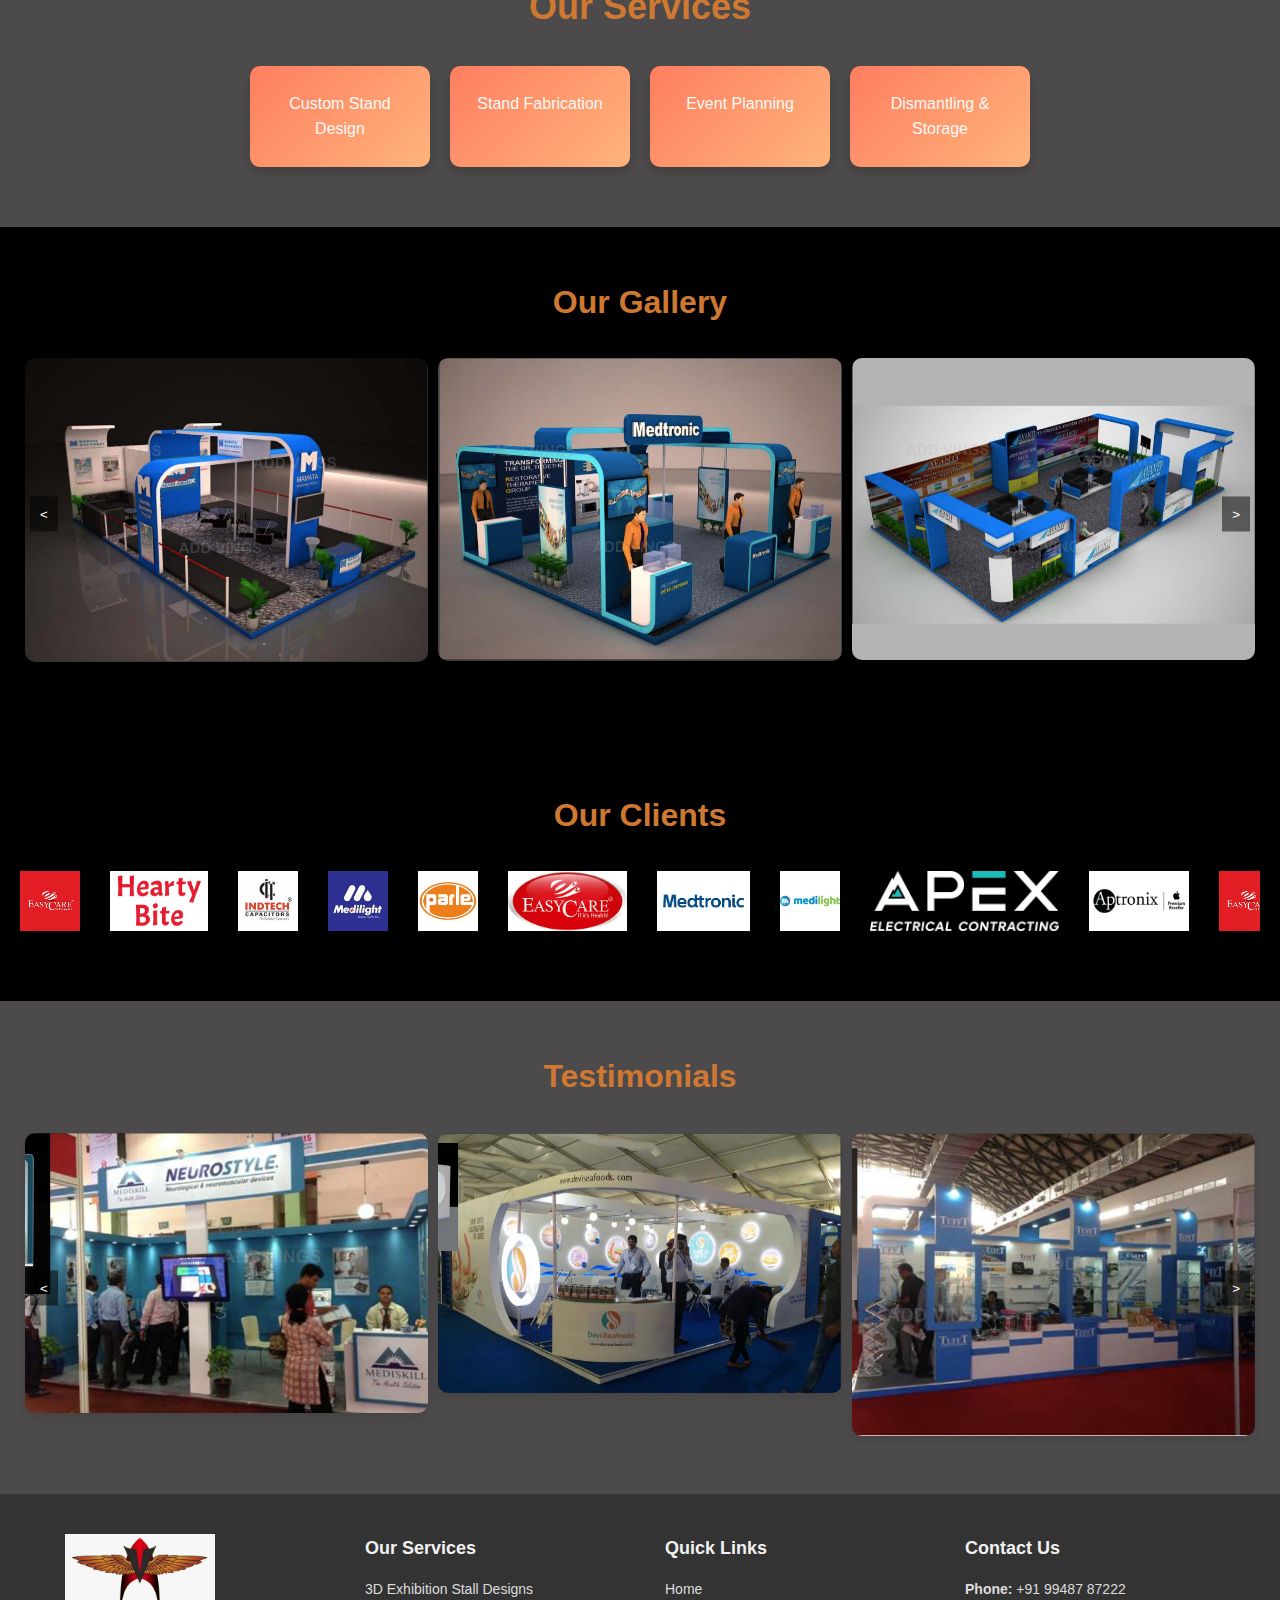
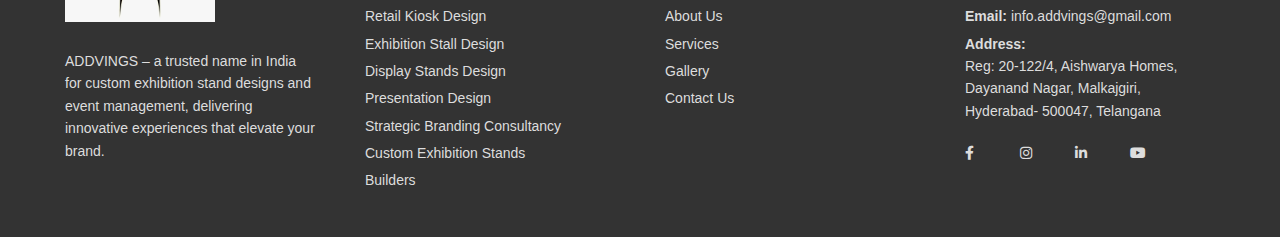
==== commit 274faea4: "Final Commit" ====
--- a/index.html
+++ b/index.html
@@ -63,11 +63,42 @@
                 <div class="gallery-item"><img src="images/h9.png" alt="Stand 9"></div>
                 <div class="gallery-item"><img src="images/h10.png" alt="Stand 10"></div>
                 <div class="gallery-item"><img src="images/h11.png" alt="Stand 11"></div>
+                <div class="gallery-item"><img src="images/h6.png" alt="Stand 12"></div>
             </div>
         </div>
         <button class="scroll-button right" id="scroll-right">&gt;</button>
     </div>
 </section>
+
+<div class="clients_section">
+    <h2>Our Clients</h2>
+    <div class="logo_scroller">
+        <div class="logo_track">
+            <img src="images/client1.png" alt="Client 1">
+            <img src="images/client2.png" alt="Client 2">
+            <img src="images/client3.png" alt="Client 3">
+            <img src="images/client4.png" alt="Client 4">
+            <img src="images/client5.png" alt="Client 5">
+            <img src="images/client6.png" alt="Client 6">
+            <img src="images/client7.png" alt="Client 7">
+            <img src="images/client8.png" alt="Client 8">
+            <img src="images/client9.png" alt="Client 9">
+            <img src="images/client10.png" alt="Client 10">
+            <!-- Duplicating the images for continuous scrolling -->
+            <img src="images/client1.png" alt="Client 1">
+            <img src="images/client2.png" alt="Client 2">
+            <img src="images/client3.png" alt="Client 3">
+            <img src="images/client4.png" alt="Client 4">
+            <img src="images/client5.png" alt="Client 5">
+            <img src="images/client6.png" alt="Client 6">
+            <img src="images/client7.png" alt="Client 7">
+            <img src="images/client8.png" alt="Client 8">
+            <img src="images/client9.png" alt="Client 9">
+            <img src="images/client10.png" alt="Client 10">
+        </div>
+    </div>
+</div>
+
 
 <section class="testimonials">
     <h2>Testimonials</h2>
@@ -83,6 +114,7 @@
                 <div class="testimonial-item"><img src="images/t6.png" alt="Testimonial 6"></div>
                 <div class="testimonial-item"><img src="images/t7.png" alt="Testimonial 7"></div>
                 <div class="testimonial-item"><img src="images/t8.png" alt="Testimonial 8"></div>
+                <div class="testimonial-item"><img src="images/t4.png" alt="Testimonial 9"></div>
             </div>
         </div>
         <button class="scroll-button right" id="testimonial-scroll-right">&gt;</button>
@@ -152,6 +184,7 @@
 </script>
 
 <script>
+// Gallery Scroll Logic (3 images at a time)
 const galleryGrid = document.querySelector('.gallery-grid');
 const scrollLeftButton = document.getElementById('scroll-left');
 const scrollRightButton = document.getElementById('scroll-right');
@@ -168,8 +201,8 @@
 
 // Scroll left
 scrollLeftButton.addEventListener('click', () => {
-    if (currentIndex > 0) {
-        currentIndex--;
+    if (currentIndex >= itemsPerView) {
+        currentIndex -= itemsPerView;
     } else {
         currentIndex = totalItems - itemsPerView; // Wrap around to the last set
     }
@@ -179,17 +212,17 @@
 // Scroll right
 scrollRightButton.addEventListener('click', () => {
     if (currentIndex < totalItems - itemsPerView) {
-        currentIndex++;
+        currentIndex += itemsPerView;
     } else {
         currentIndex = 0; // Wrap around to the first set
     }
     updateGallery();
 });
 
-// Automatic scrolling every 3 seconds
+// Automatic scrolling every 3 seconds, 3 images at a time
 let scrollInterval = setInterval(() => {
     if (currentIndex < totalItems - itemsPerView) {
-        currentIndex++;
+        currentIndex += itemsPerView;
     } else {
         currentIndex = 0;
     }
@@ -201,74 +234,73 @@
 galleryGrid.addEventListener('mouseleave', () => {
     scrollInterval = setInterval(() => {
         if (currentIndex < totalItems - itemsPerView) {
-            currentIndex++;
+            currentIndex += itemsPerView;
         } else {
             currentIndex = 0;
         }
         updateGallery();
     }, 3000);
 });
-</script>
-
-<script>
-    // Testimonials Scroll Logic
-    const testimonialsGrid = document.querySelector('.testimonials-grid');
-    const testimonialScrollLeftButton = document.getElementById('testimonial-scroll-left');
-    const testimonialScrollRightButton = document.getElementById('testimonial-scroll-right');
-    const testimonialItems = document.querySelectorAll('.testimonial-item');
-    const testimonialsPerView = 3; // Number of testimonials to display at once
-    const totalTestimonials = testimonialItems.length;
-    let testimonialIndex = 0;
-    
-    // Function to update the testimonials position
-    function updateTestimonials() {
-        const offset = -(testimonialIndex * (100 / testimonialsPerView));
-        testimonialsGrid.style.transform = `translateX(${offset}%)`;
-    }
-    
-    // Scroll left
-    testimonialScrollLeftButton.addEventListener('click', () => {
-        if (testimonialIndex > 0) {
-            testimonialIndex--;
-        } else {
-            testimonialIndex = totalTestimonials - testimonialsPerView;
-        }
-        updateTestimonials();
-    });
-    
-    // Scroll right
-    testimonialScrollRightButton.addEventListener('click', () => {
+
+
+// Testimonials Scroll Logic (3 images at a time)
+const testimonialsGrid = document.querySelector('.testimonials-grid');
+const testimonialScrollLeftButton = document.getElementById('testimonial-scroll-left');
+const testimonialScrollRightButton = document.getElementById('testimonial-scroll-right');
+const testimonialItems = document.querySelectorAll('.testimonial-item');
+const testimonialsPerView = 3; // Number of testimonials to display at once
+const totalTestimonials = testimonialItems.length;
+let testimonialIndex = 0;
+
+// Function to update the testimonials position
+function updateTestimonials() {
+    const offset = -(testimonialIndex * (100 / testimonialsPerView));
+    testimonialsGrid.style.transform = `translateX(${offset}%)`;
+}
+
+// Scroll left
+testimonialScrollLeftButton.addEventListener('click', () => {
+    if (testimonialIndex >= testimonialsPerView) {
+        testimonialIndex -= testimonialsPerView;
+    } else {
+        testimonialIndex = totalTestimonials - testimonialsPerView;
+    }
+    updateTestimonials();
+});
+
+// Scroll right
+testimonialScrollRightButton.addEventListener('click', () => {
+    if (testimonialIndex < totalTestimonials - testimonialsPerView) {
+        testimonialIndex += testimonialsPerView;
+    } else {
+        testimonialIndex = 0;
+    }
+    updateTestimonials();
+});
+
+// Automatic scrolling for testimonials every 3 seconds, 3 images at a time
+let testimonialScrollInterval = setInterval(() => {
+    if (testimonialIndex < totalTestimonials - testimonialsPerView) {
+        testimonialIndex += testimonialsPerView;
+    } else {
+        testimonialIndex = 0;
+    }
+    updateTestimonials();
+}, 3000);
+
+// Pause automatic scrolling on hover
+testimonialsGrid.addEventListener('mouseenter', () => clearInterval(testimonialScrollInterval));
+testimonialsGrid.addEventListener('mouseleave', () => {
+    testimonialScrollInterval = setInterval(() => {
         if (testimonialIndex < totalTestimonials - testimonialsPerView) {
-            testimonialIndex++;
-        } else {
-            testimonialIndex = 0;
-        }
-        updateTestimonials();
-    });
-    
-    // Automatic scrolling for testimonials every 3 seconds
-    let testimonialScrollInterval = setInterval(() => {
-        if (testimonialIndex < totalTestimonials - testimonialsPerView) {
-            testimonialIndex++;
+            testimonialIndex += testimonialsPerView;
         } else {
             testimonialIndex = 0;
         }
         updateTestimonials();
     }, 3000);
-    
-    // Pause automatic scrolling on hover
-    testimonialsGrid.addEventListener('mouseenter', () => clearInterval(testimonialScrollInterval));
-    testimonialsGrid.addEventListener('mouseleave', () => {
-        testimonialScrollInterval = setInterval(() => {
-            if (testimonialIndex < totalTestimonials - testimonialsPerView) {
-                testimonialIndex++;
-            } else {
-                testimonialIndex = 0;
-            }
-            updateTestimonials();
-        }, 3000);
-    });
-</script>   
+});
+</script>
 
 
 </body>
--- a/styles.css
+++ b/styles.css
@@ -130,7 +130,7 @@
 
 /* Services Section */
 .services {
-    background-color: #000; /* Black background */
+    background-color: #4c4a4a; /* Black background */
     padding: 60px 20px;
     text-align: center;
 }
@@ -268,7 +268,7 @@
 .testimonials {
     padding: 50px 20px;
     text-align: center;
-    background-color: #111; /* Darker background to distinguish */
+    background-color: #4c4a4a; /* Darker background to distinguish */
 }
 
 .testimonials h2 {
@@ -313,3 +313,47 @@
     box-shadow: 0 8px 16px rgba(0, 0, 0, 0.2);
 }
 
+/* Clients Section with Scrolling Logos */
+.clients_section {
+    padding: 50px 20px;
+    text-align: center;
+    margin-top: 20px;
+}
+
+.clients_section h2 {
+    font-size: 32px;
+    color: #cf7832; /* Accent color */
+    margin-bottom: 30px;
+    font-weight: bold;
+}
+
+.logo_scroller {
+    overflow: hidden;
+    position: relative;
+    width: 100%;
+    height: 80px;
+}
+
+.logo_track {
+    display: flex;
+    gap: 30px;
+    animation: scroll 20s linear infinite; /* Adjust the duration as needed */
+    width: fit-content;
+}
+
+.logo_track img {
+    height: 60px;
+    width: auto;
+    object-fit: contain;
+}
+
+/* Scrolling Animation */
+@keyframes scroll {
+    0% {
+        transform: translateX(0);
+    }
+    100% {
+        transform: translateX(-50%); /* Adjust based on total width */
+    }
+}
+
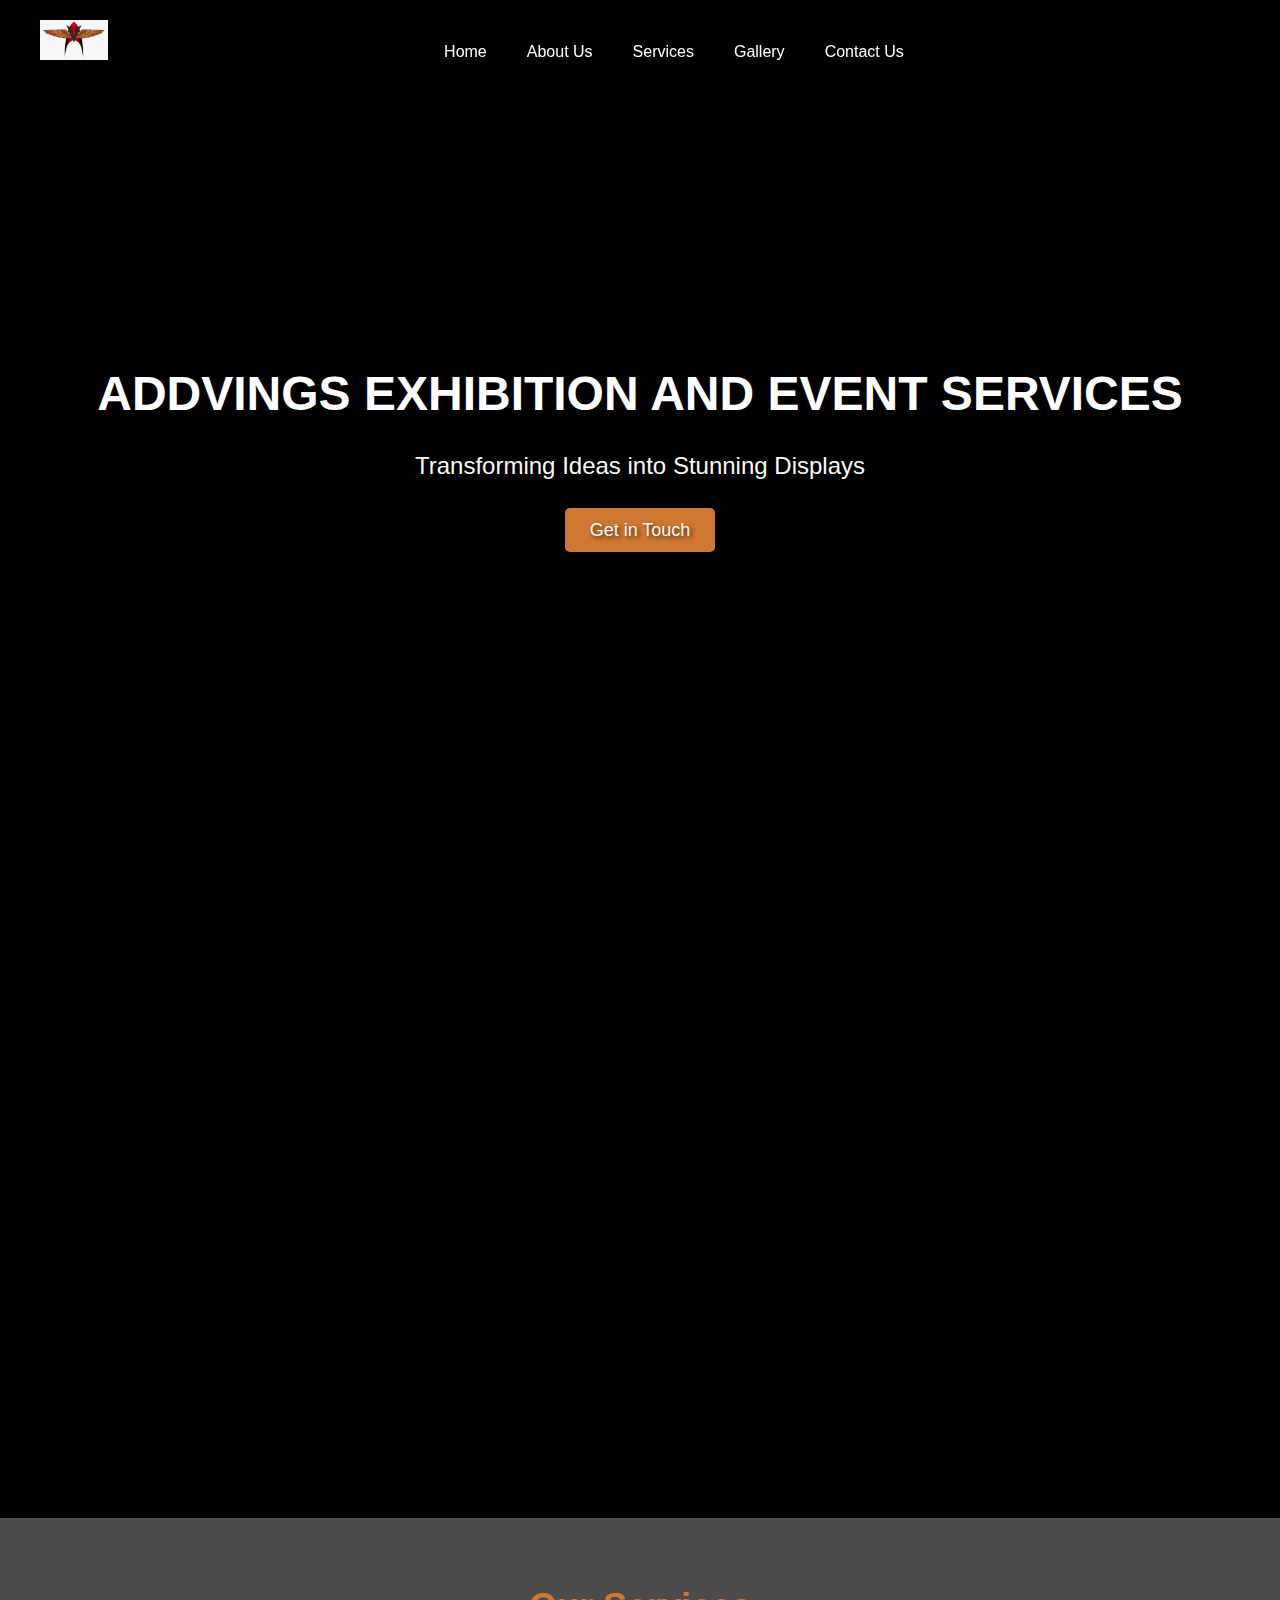
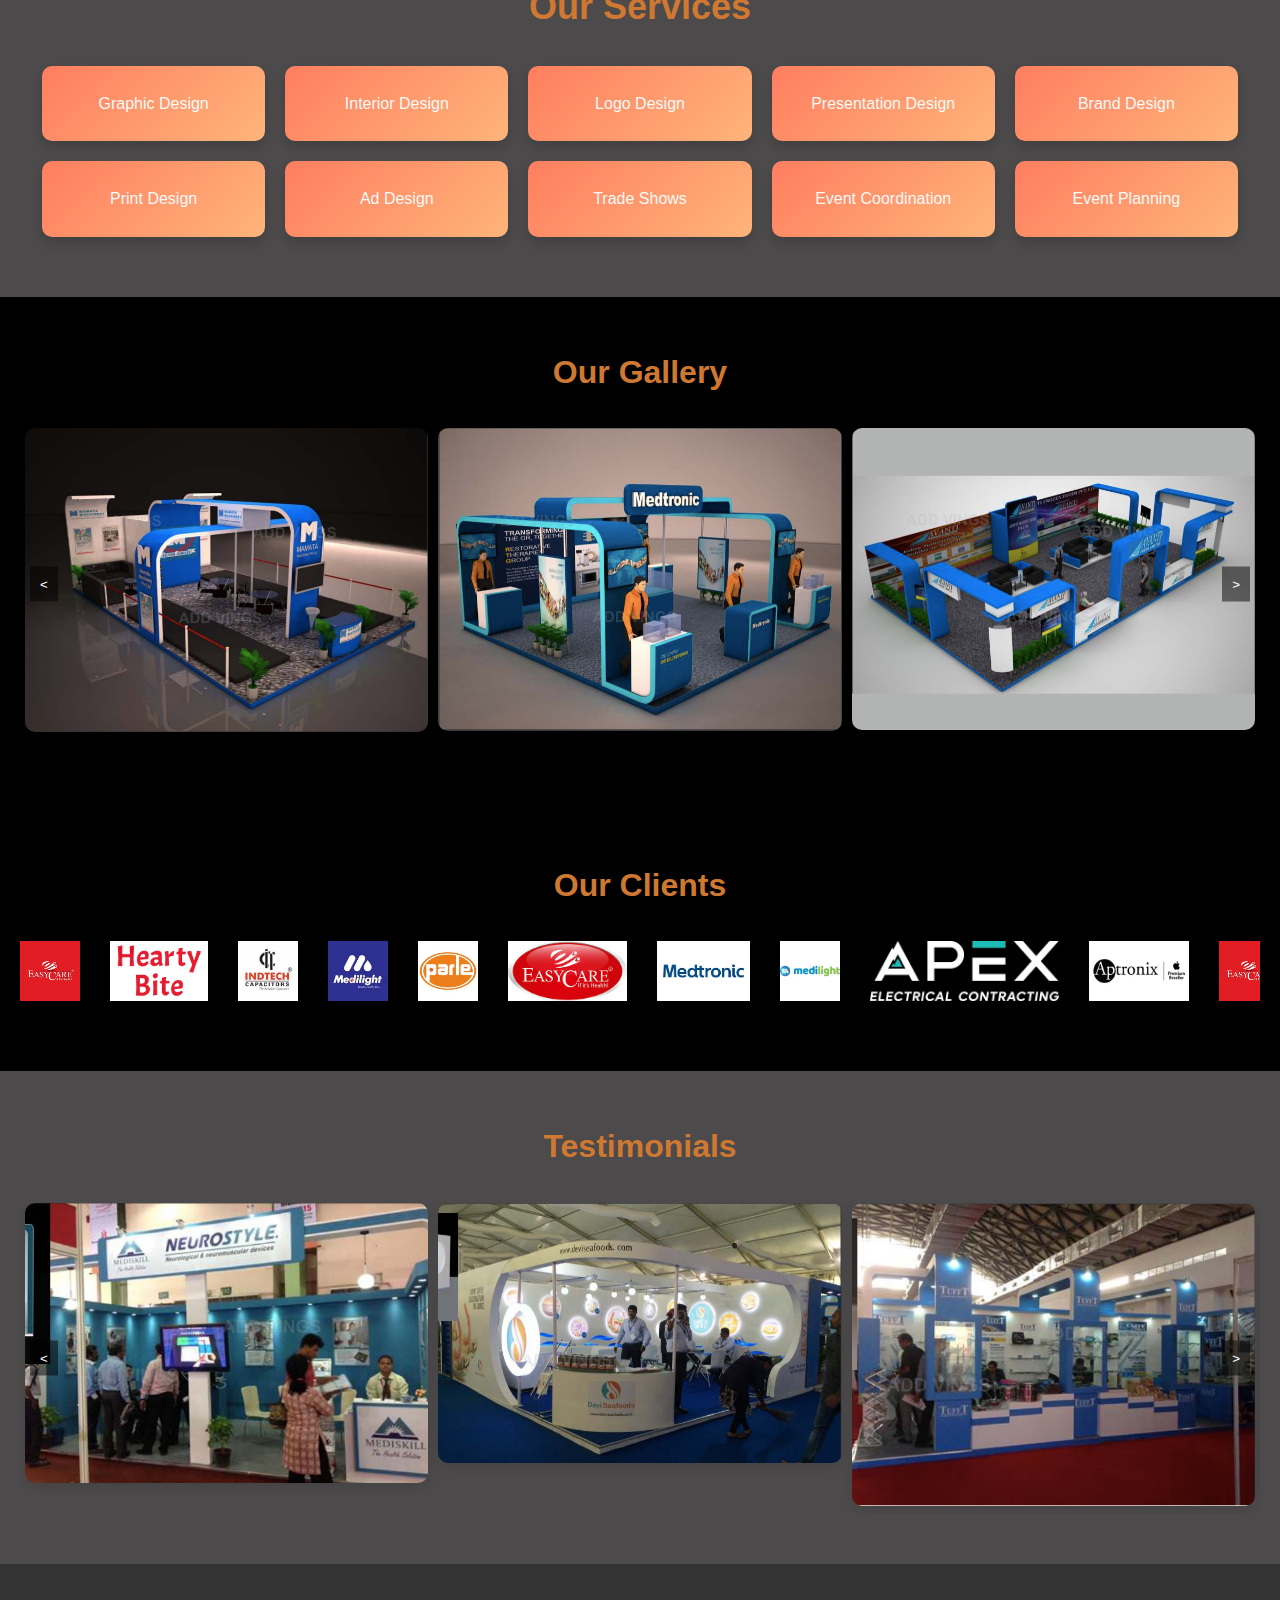
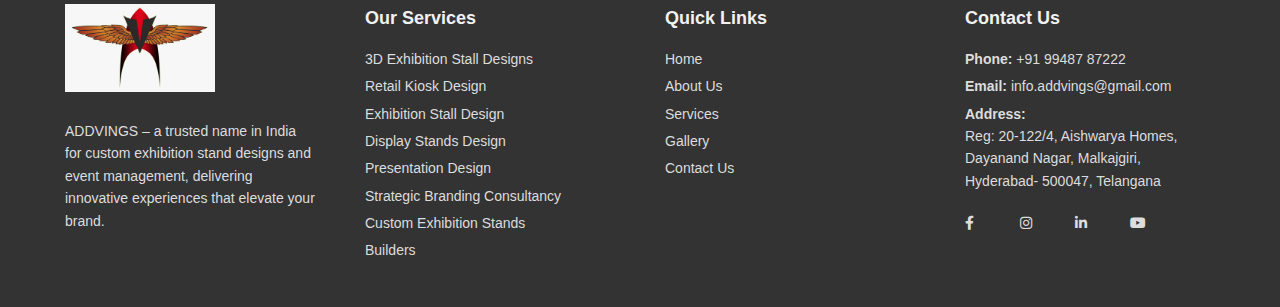
==== commit 6681ade8: "Final Commit" ====
--- a/index.html
+++ b/index.html
@@ -39,12 +39,19 @@
 <section class="services">
     <h2>Our Services</h2>
     <div class="services-grid">
-        <div class="service-item">Custom Stand Design</div>
-        <div class="service-item">Stand Fabrication</div>
+        <div class="service-item">Graphic Design</div>
+        <div class="service-item">Interior Design</div>
+        <div class="service-item">Logo Design</div>
+        <div class="service-item">Presentation Design</div>
+        <div class="service-item">Brand Design</div>
+        <div class="service-item">Print Design</div>
+        <div class="service-item">Ad Design</div>
+        <div class="service-item">Trade Shows</div>
+        <div class="service-item">Event Coordination</div>
         <div class="service-item">Event Planning</div>
-        <div class="service-item">Dismantling & Storage</div>
-    </div>
-</section>
+    </div>
+</section>
+
 
 <section class="gallery">
     <h2>Our Gallery</h2>
--- a/styles.css
+++ b/styles.css
@@ -150,11 +150,11 @@
 }
 
 .service-item {
+    width: 18%; /* Slightly less than 20% to account for gap */
     background: linear-gradient(135deg, #ff7e5f, #feb47b); /* Gradient background */
     padding: 25px;
     border-radius: 10px;
     color: #f8f8f7; /* Light text color */
-    width: 180px;
     text-align: center;
     transition: transform 0.3s, background-color 0.3s;
     box-shadow: 0 6px 12px rgba(0, 0, 0, 0.15); /* Enhanced shadow */
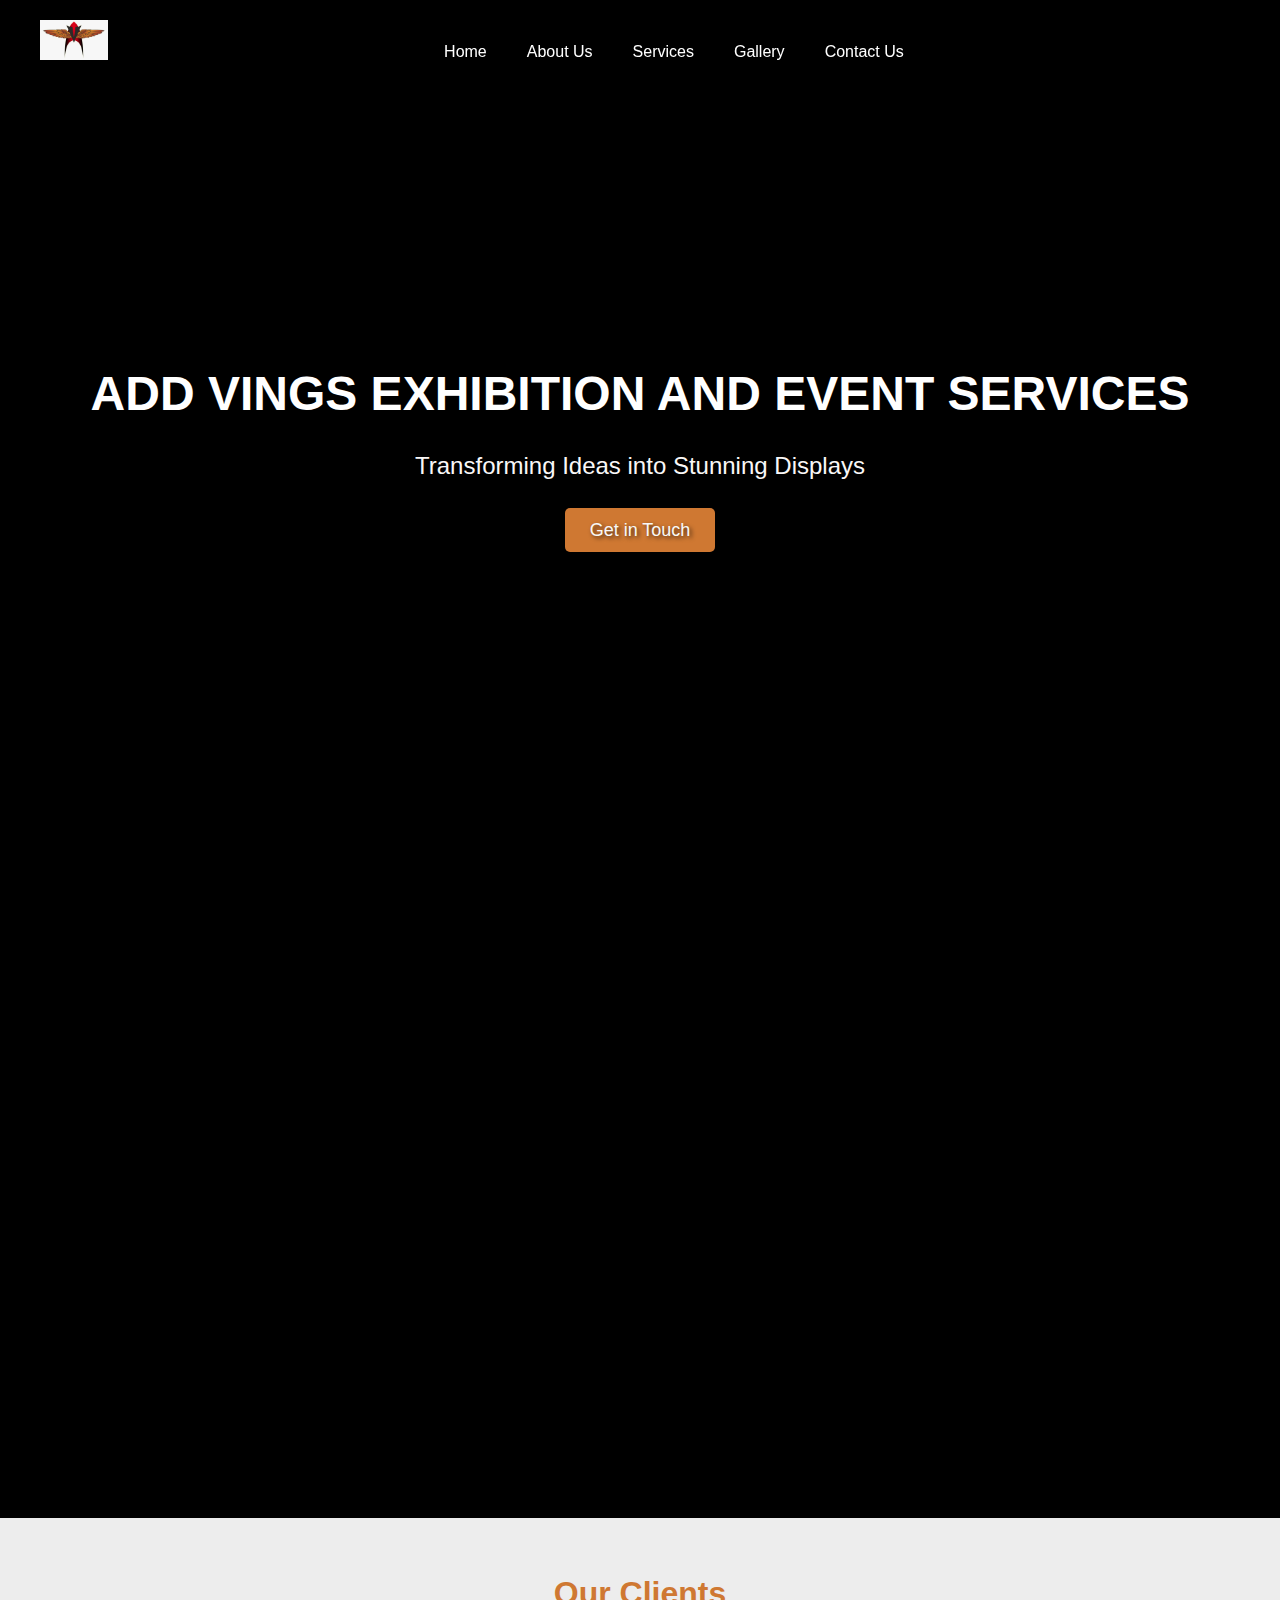
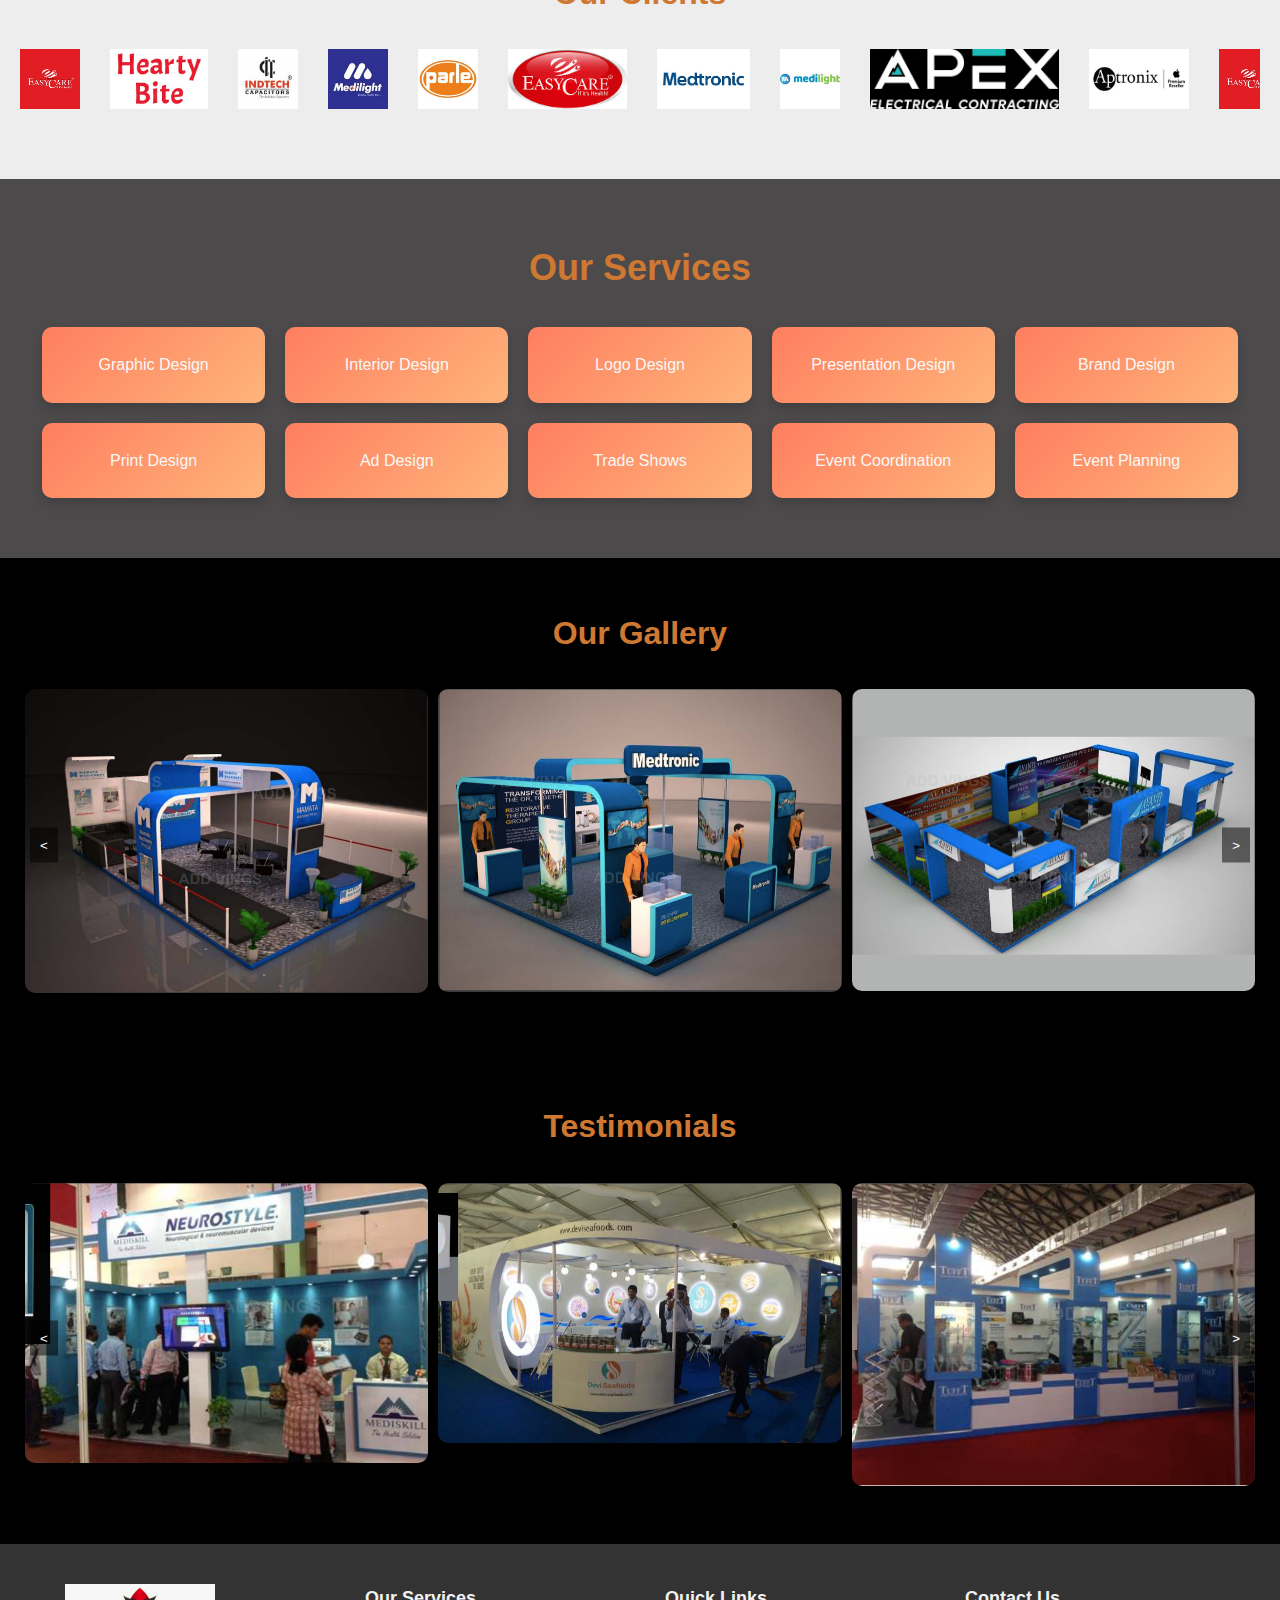
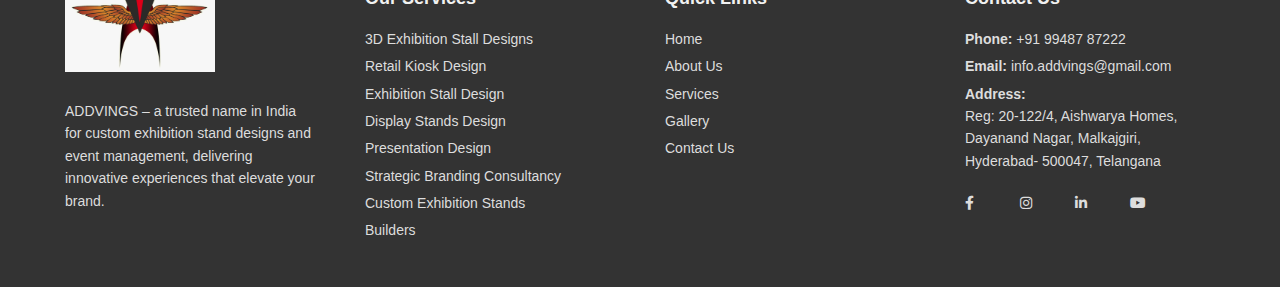
==== commit 0fae2a2e: "Final Commit" ====
--- a/index.html
+++ b/index.html
@@ -3,7 +3,7 @@
 <head>
     <meta charset="UTF-8">
     <meta name="viewport" content="width=device-width, initial-scale=1.0">
-    <title>ADDVINGS - Exhibition Stand Builders</title>
+    <title>ADD VINGS - Exhibition Stand Builders</title>
     <link rel="stylesheet" href="styles.css">
     <script async src="https://www.googletagmanager.com/gtag/js?id=UA-144904961-1"></script>
     <script>
@@ -23,7 +23,7 @@
         <source src="images/vid.mp4" type="video/mp4">
     </video>
     <div class="hero-content">
-        <h1>ADDVINGS EXHIBITION AND EVENT SERVICES</h1>
+        <h1>ADD VINGS EXHIBITION AND EVENT SERVICES</h1>
         <p>Transforming Ideas into Stunning Displays</p>
         <a href="contact.html" class="btn">Get in Touch</a>
     </div>
@@ -32,49 +32,8 @@
 <section class="about">
     <h2>About Us</h2>
     <p class="hero-description">
-        At ADDVINGS, we specialize in crafting custom exhibition stand designs that not only reflect your brand's identity but also engage your audience effectively. Our skilled team works closely with you to understand your vision and requirements, ensuring that every detail is meticulously planned and executed. From the initial concept and fabrication to the final assembly, we use high-quality materials and innovative techniques to create stands that are both visually stunning and functional. Additionally, our comprehensive event management services encompass everything from logistics to on-site support, allowing you to focus on your goals while we handle the complexities of your exhibition. With our expertise and commitment to excellence, we ensure your brand stands out in a competitive environment, leaving a lasting impression on your target audience.
+        At ADD VINGS, we specialize in crafting custom exhibition stand designs that not only reflect your brand's identity but also engage your audience effectively. Our skilled team works closely with you to understand your vision and requirements, ensuring that every detail is meticulously planned and executed. From the initial concept and fabrication to the final assembly, we use high-quality materials and innovative techniques to create stands that are both visually stunning and functional. Additionally, our comprehensive event management services encompass everything from logistics to on-site support, allowing you to focus on your goals while we handle the complexities of your exhibition. With our expertise and commitment to excellence, we ensure your brand stands out in a competitive environment, leaving a lasting impression on your target audience.
     </p>
-</section>
-
-<section class="services">
-    <h2>Our Services</h2>
-    <div class="services-grid">
-        <div class="service-item">Graphic Design</div>
-        <div class="service-item">Interior Design</div>
-        <div class="service-item">Logo Design</div>
-        <div class="service-item">Presentation Design</div>
-        <div class="service-item">Brand Design</div>
-        <div class="service-item">Print Design</div>
-        <div class="service-item">Ad Design</div>
-        <div class="service-item">Trade Shows</div>
-        <div class="service-item">Event Coordination</div>
-        <div class="service-item">Event Planning</div>
-    </div>
-</section>
-
-
-<section class="gallery">
-    <h2>Our Gallery</h2>
-    <div class="gallery-container">
-        <button class="scroll-button left" id="scroll-left">&lt;</button>
-        <div class="gallery-grid-wrapper">
-            <div class="gallery-grid">
-                <div class="gallery-item"><img src="images/h1.png" alt="Stand 1"></div>
-                <div class="gallery-item"><img src="images/h2.png" alt="Stand 2"></div>
-                <div class="gallery-item"><img src="images/h3.png" alt="Stand 3"></div>
-                <div class="gallery-item"><img src="images/h4.png" alt="Stand 4"></div>
-                <div class="gallery-item"><img src="images/h5.png" alt="Stand 5"></div>
-                <div class="gallery-item"><img src="images/h6.png" alt="Stand 6"></div>
-                <div class="gallery-item"><img src="images/h7.png" alt="Stand 7"></div>
-                <div class="gallery-item"><img src="images/h8.png" alt="Stand 8"></div>
-                <div class="gallery-item"><img src="images/h9.png" alt="Stand 9"></div>
-                <div class="gallery-item"><img src="images/h10.png" alt="Stand 10"></div>
-                <div class="gallery-item"><img src="images/h11.png" alt="Stand 11"></div>
-                <div class="gallery-item"><img src="images/h6.png" alt="Stand 12"></div>
-            </div>
-        </div>
-        <button class="scroll-button right" id="scroll-right">&gt;</button>
-    </div>
 </section>
 
 <div class="clients_section">
@@ -107,6 +66,48 @@
 </div>
 
 
+<section class="services">
+    <h2>Our Services</h2>
+    <div class="services-grid">
+        <div class="service-item">Graphic Design</div>
+        <div class="service-item">Interior Design</div>
+        <div class="service-item">Logo Design</div>
+        <div class="service-item">Presentation Design</div>
+        <div class="service-item">Brand Design</div>
+        <div class="service-item">Print Design</div>
+        <div class="service-item">Ad Design</div>
+        <div class="service-item">Trade Shows</div>
+        <div class="service-item">Event Coordination</div>
+        <div class="service-item">Event Planning</div>
+    </div>
+</section>
+
+
+<section class="gallery">
+    <h2>Our Gallery</h2>
+    <div class="gallery-container">
+        <button class="scroll-button left" id="scroll-left">&lt;</button>
+        <div class="gallery-grid-wrapper">
+            <div class="gallery-grid">
+                <div class="gallery-item"><img src="images/h1.png" alt="Stand 1"></div>
+                <div class="gallery-item"><img src="images/h2.png" alt="Stand 2"></div>
+                <div class="gallery-item"><img src="images/h3.png" alt="Stand 3"></div>
+                <div class="gallery-item"><img src="images/h4.png" alt="Stand 4"></div>
+                <div class="gallery-item"><img src="images/h5.png" alt="Stand 5"></div>
+                <div class="gallery-item"><img src="images/h6.png" alt="Stand 6"></div>
+                <div class="gallery-item"><img src="images/h7.png" alt="Stand 7"></div>
+                <div class="gallery-item"><img src="images/h8.png" alt="Stand 8"></div>
+                <div class="gallery-item"><img src="images/h9.png" alt="Stand 9"></div>
+                <div class="gallery-item"><img src="images/h10.png" alt="Stand 10"></div>
+                <div class="gallery-item"><img src="images/h11.png" alt="Stand 11"></div>
+                <div class="gallery-item"><img src="images/h6.png" alt="Stand 12"></div>
+            </div>
+        </div>
+        <button class="scroll-button right" id="scroll-right">&gt;</button>
+    </div>
+</section>
+
+
 <section class="testimonials">
     <h2>Testimonials</h2>
     <div class="testimonials-container">
--- a/styles.css
+++ b/styles.css
@@ -268,7 +268,7 @@
 .testimonials {
     padding: 50px 20px;
     text-align: center;
-    background-color: #4c4a4a; /* Darker background to distinguish */
+    background-color: #000; /* Darker background to distinguish */
 }
 
 .testimonials h2 {
@@ -315,6 +315,7 @@
 
 /* Clients Section with Scrolling Logos */
 .clients_section {
+    background-color: #ededed;
     padding: 50px 20px;
     text-align: center;
     margin-top: 20px;
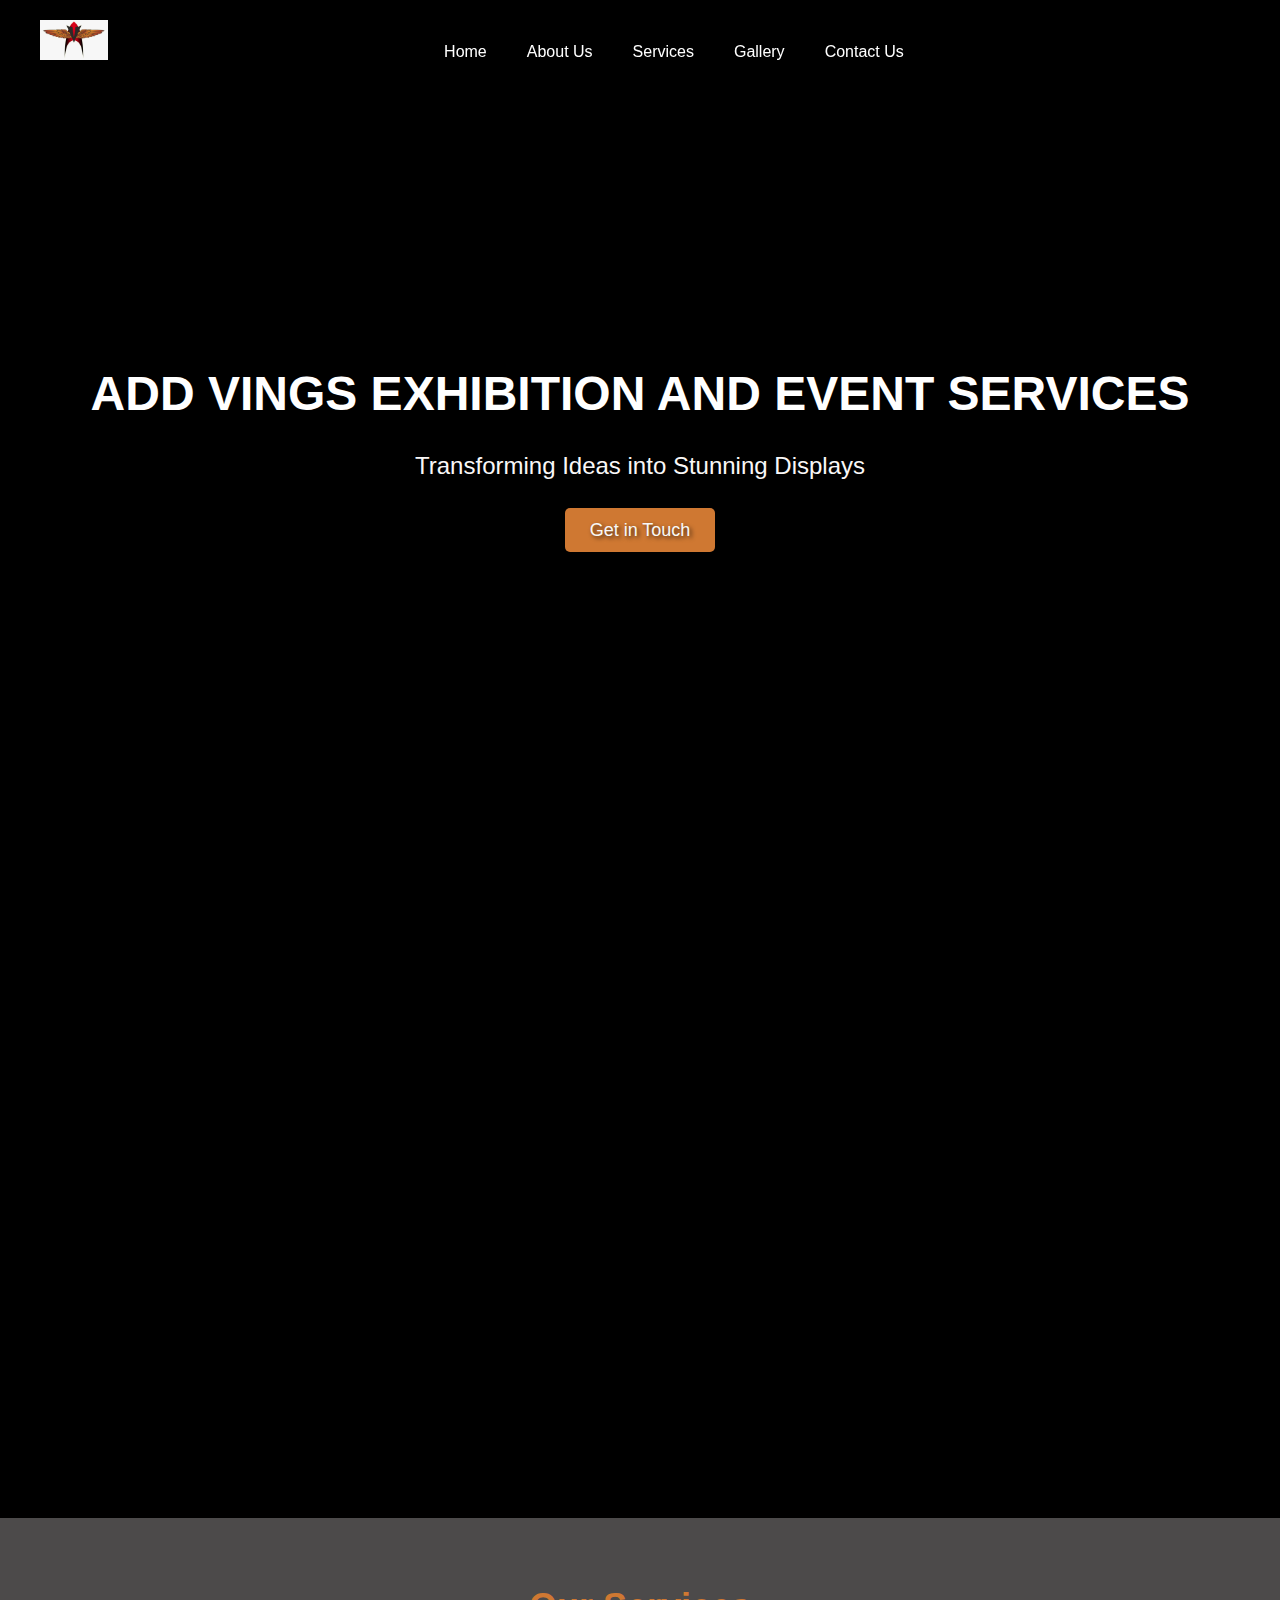
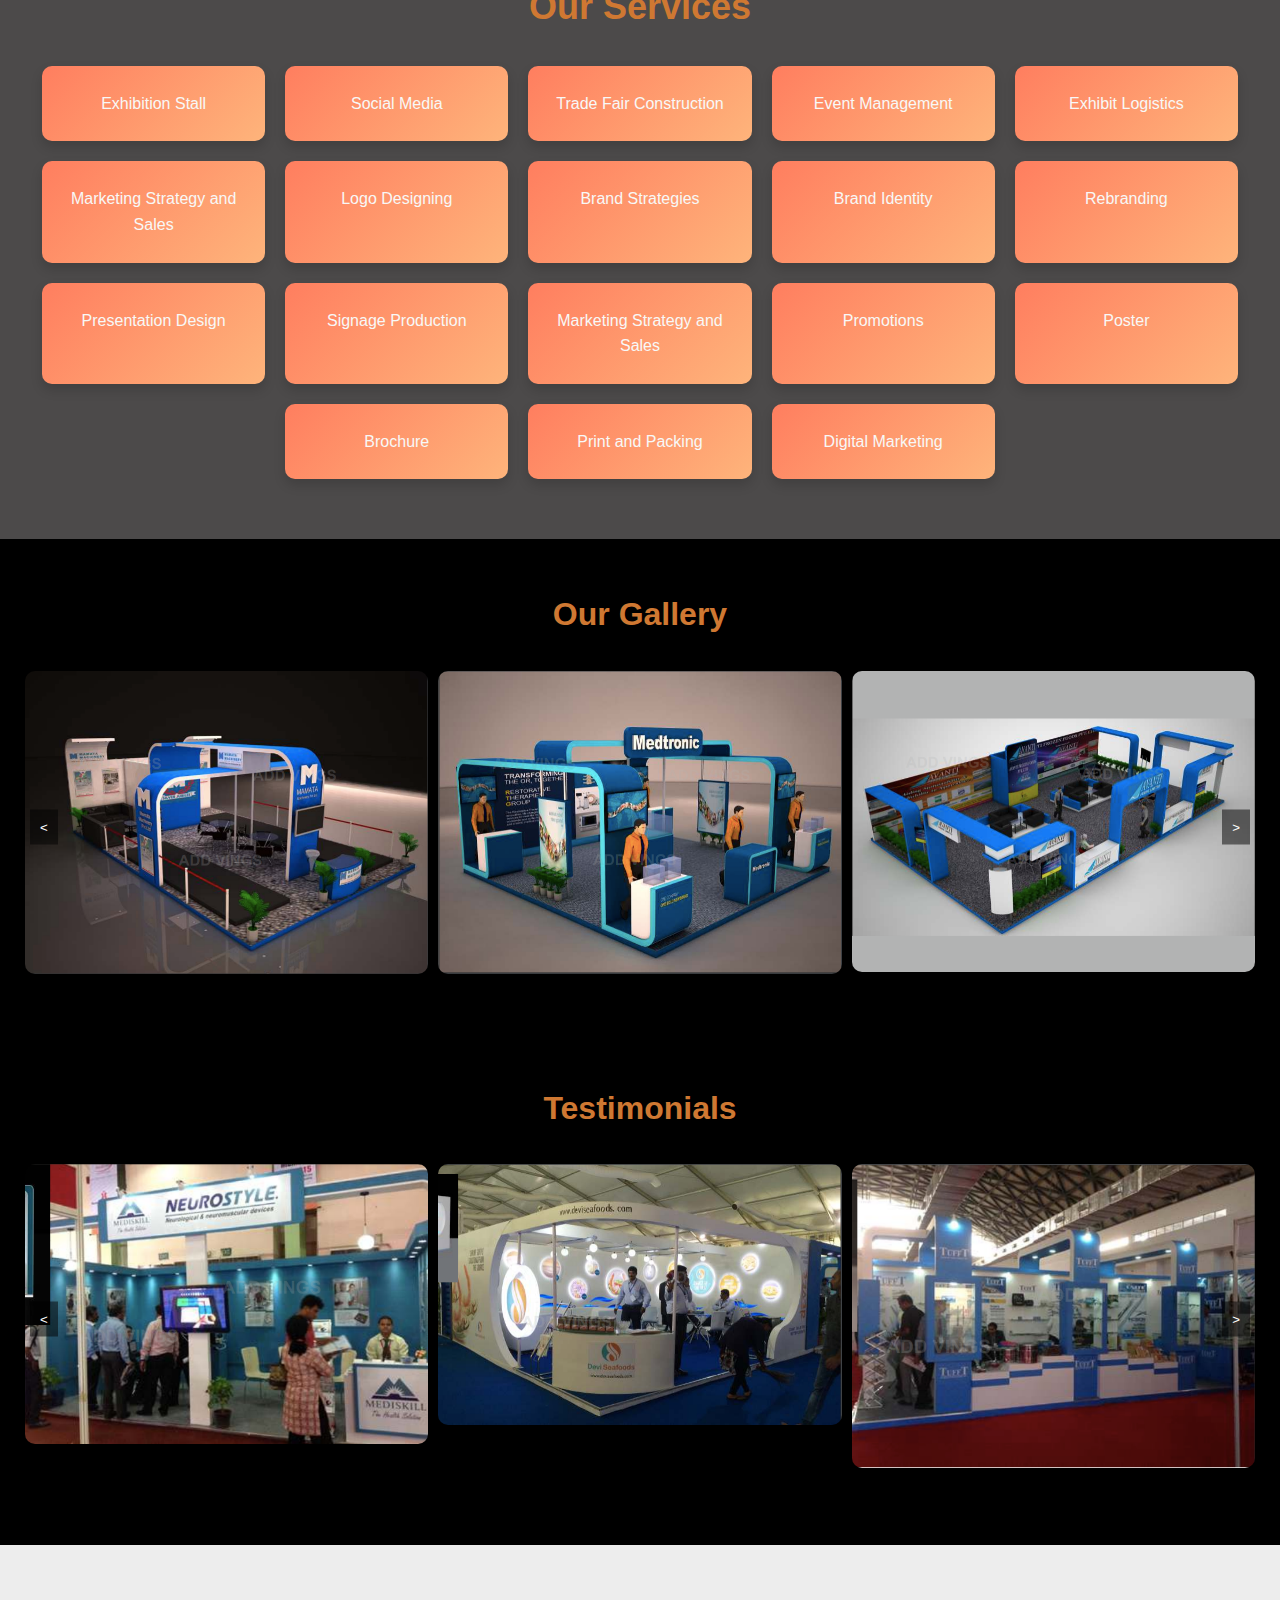
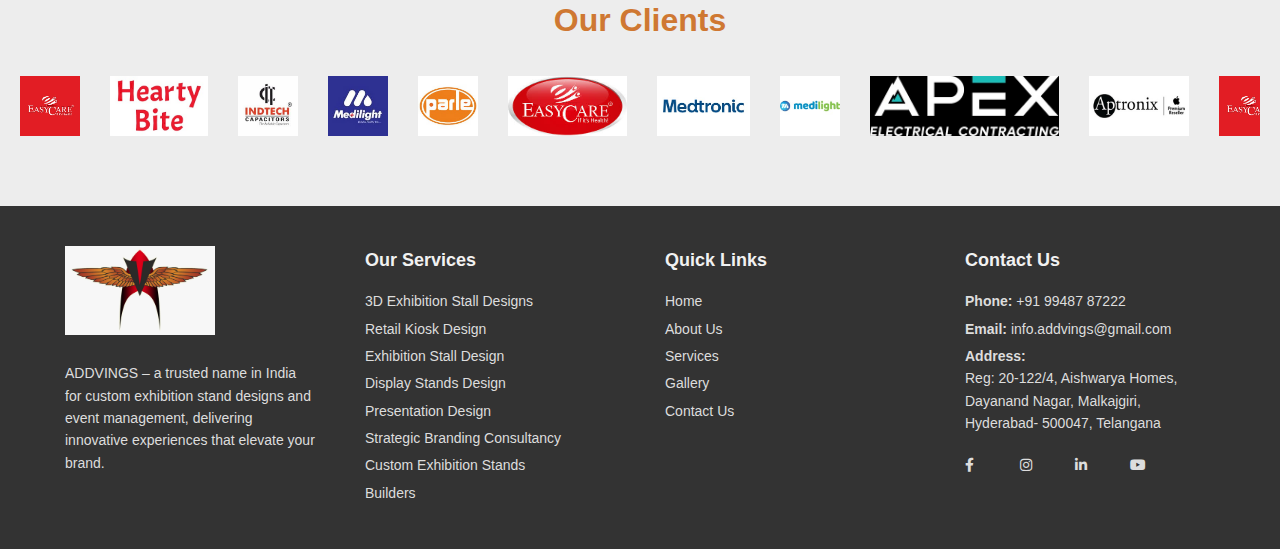
==== commit 791ad426: "Final Commit" ====
--- a/index.html
+++ b/index.html
@@ -34,6 +34,77 @@
     <p class="hero-description">
         At ADD VINGS, we specialize in crafting custom exhibition stand designs that not only reflect your brand's identity but also engage your audience effectively. Our skilled team works closely with you to understand your vision and requirements, ensuring that every detail is meticulously planned and executed. From the initial concept and fabrication to the final assembly, we use high-quality materials and innovative techniques to create stands that are both visually stunning and functional. Additionally, our comprehensive event management services encompass everything from logistics to on-site support, allowing you to focus on your goals while we handle the complexities of your exhibition. With our expertise and commitment to excellence, we ensure your brand stands out in a competitive environment, leaving a lasting impression on your target audience.
     </p>
+</section>
+
+<section class="services">
+    <h2>Our Services</h2>
+    <div class="services-grid">
+        <div class="service-item">Exhibition Stall</div>
+        <div class="service-item">Social Media</div>
+        <div class="service-item">Trade Fair Construction</div>
+        <div class="service-item">Event Management</div>
+        <div class="service-item">Exhibit Logistics</div>
+        <div class="service-item">Marketing Strategy and Sales</div>
+        <div class="service-item">Logo Designing</div>
+        <div class="service-item">Brand Strategies</div>
+        <div class="service-item">Brand Identity</div>
+        <div class="service-item">Rebranding</div>
+        <div class="service-item">Presentation Design</div>
+        <div class="service-item">Signage Production</div>
+        <div class="service-item">Marketing Strategy and Sales</div>
+        <div class="service-item">Promotions</div>
+        <div class="service-item">Poster</div>
+        <div class="service-item">Brochure</div>
+        <div class="service-item">Print and Packing</div>
+        <div class="service-item">Digital Marketing</div>
+    </div>
+</section>
+
+
+<section class="gallery">
+    <h2>Our Gallery</h2>
+    <div class="gallery-container">
+        <button class="scroll-button left" id="scroll-left">&lt;</button>
+        <div class="gallery-grid-wrapper">
+            <div class="gallery-grid">
+                <div class="gallery-item"><img src="images/h1.png" alt="Stand 1"></div>
+                <div class="gallery-item"><img src="images/h2.png" alt="Stand 2"></div>
+                <div class="gallery-item"><img src="images/h3.png" alt="Stand 3"></div>
+                <div class="gallery-item"><img src="images/h4.png" alt="Stand 4"></div>
+                <div class="gallery-item"><img src="images/h5.png" alt="Stand 5"></div>
+                <div class="gallery-item"><img src="images/h6.png" alt="Stand 6"></div>
+                <div class="gallery-item"><img src="images/h7.png" alt="Stand 7"></div>
+                <div class="gallery-item"><img src="images/h8.png" alt="Stand 8"></div>
+                <div class="gallery-item"><img src="images/h9.png" alt="Stand 9"></div>
+                <div class="gallery-item"><img src="images/h10.png" alt="Stand 10"></div>
+                <div class="gallery-item"><img src="images/h11.png" alt="Stand 11"></div>
+                <div class="gallery-item"><img src="images/h6.png" alt="Stand 12"></div>
+            </div>
+        </div>
+        <button class="scroll-button right" id="scroll-right">&gt;</button>
+    </div>
+</section>
+
+
+<section class="testimonials">
+    <h2>Testimonials</h2>
+    <div class="testimonials-container">
+        <button class="scroll-button left" id="testimonial-scroll-left">&lt;</button>
+        <div class="testimonials-grid-wrapper">
+            <div class="testimonials-grid">
+                <div class="testimonial-item"><img src="images/t1.png" alt="Testimonial 1"></div>
+                <div class="testimonial-item"><img src="images/t2.png" alt="Testimonial 2"></div>
+                <div class="testimonial-item"><img src="images/t3.png" alt="Testimonial 3"></div>
+                <div class="testimonial-item"><img src="images/t4.png" alt="Testimonial 4"></div>
+                <div class="testimonial-item"><img src="images/t5.png" alt="Testimonial 5"></div>
+                <div class="testimonial-item"><img src="images/t6.png" alt="Testimonial 6"></div>
+                <div class="testimonial-item"><img src="images/t7.png" alt="Testimonial 7"></div>
+                <div class="testimonial-item"><img src="images/t8.png" alt="Testimonial 8"></div>
+                <div class="testimonial-item"><img src="images/t4.png" alt="Testimonial 9"></div>
+            </div>
+        </div>
+        <button class="scroll-button right" id="testimonial-scroll-right">&gt;</button>
+    </div>
 </section>
 
 <div class="clients_section">
@@ -66,70 +137,6 @@
 </div>
 
 
-<section class="services">
-    <h2>Our Services</h2>
-    <div class="services-grid">
-        <div class="service-item">Graphic Design</div>
-        <div class="service-item">Interior Design</div>
-        <div class="service-item">Logo Design</div>
-        <div class="service-item">Presentation Design</div>
-        <div class="service-item">Brand Design</div>
-        <div class="service-item">Print Design</div>
-        <div class="service-item">Ad Design</div>
-        <div class="service-item">Trade Shows</div>
-        <div class="service-item">Event Coordination</div>
-        <div class="service-item">Event Planning</div>
-    </div>
-</section>
-
-
-<section class="gallery">
-    <h2>Our Gallery</h2>
-    <div class="gallery-container">
-        <button class="scroll-button left" id="scroll-left">&lt;</button>
-        <div class="gallery-grid-wrapper">
-            <div class="gallery-grid">
-                <div class="gallery-item"><img src="images/h1.png" alt="Stand 1"></div>
-                <div class="gallery-item"><img src="images/h2.png" alt="Stand 2"></div>
-                <div class="gallery-item"><img src="images/h3.png" alt="Stand 3"></div>
-                <div class="gallery-item"><img src="images/h4.png" alt="Stand 4"></div>
-                <div class="gallery-item"><img src="images/h5.png" alt="Stand 5"></div>
-                <div class="gallery-item"><img src="images/h6.png" alt="Stand 6"></div>
-                <div class="gallery-item"><img src="images/h7.png" alt="Stand 7"></div>
-                <div class="gallery-item"><img src="images/h8.png" alt="Stand 8"></div>
-                <div class="gallery-item"><img src="images/h9.png" alt="Stand 9"></div>
-                <div class="gallery-item"><img src="images/h10.png" alt="Stand 10"></div>
-                <div class="gallery-item"><img src="images/h11.png" alt="Stand 11"></div>
-                <div class="gallery-item"><img src="images/h6.png" alt="Stand 12"></div>
-            </div>
-        </div>
-        <button class="scroll-button right" id="scroll-right">&gt;</button>
-    </div>
-</section>
-
-
-<section class="testimonials">
-    <h2>Testimonials</h2>
-    <div class="testimonials-container">
-        <button class="scroll-button left" id="testimonial-scroll-left">&lt;</button>
-        <div class="testimonials-grid-wrapper">
-            <div class="testimonials-grid">
-                <div class="testimonial-item"><img src="images/t1.png" alt="Testimonial 1"></div>
-                <div class="testimonial-item"><img src="images/t2.png" alt="Testimonial 2"></div>
-                <div class="testimonial-item"><img src="images/t3.png" alt="Testimonial 3"></div>
-                <div class="testimonial-item"><img src="images/t4.png" alt="Testimonial 4"></div>
-                <div class="testimonial-item"><img src="images/t5.png" alt="Testimonial 5"></div>
-                <div class="testimonial-item"><img src="images/t6.png" alt="Testimonial 6"></div>
-                <div class="testimonial-item"><img src="images/t7.png" alt="Testimonial 7"></div>
-                <div class="testimonial-item"><img src="images/t8.png" alt="Testimonial 8"></div>
-                <div class="testimonial-item"><img src="images/t4.png" alt="Testimonial 9"></div>
-            </div>
-        </div>
-        <button class="scroll-button right" id="testimonial-scroll-right">&gt;</button>
-    </div>
-</section>
-
-
 <!-- Placeholder for footer -->
 <div id="footer"></div> 
 
